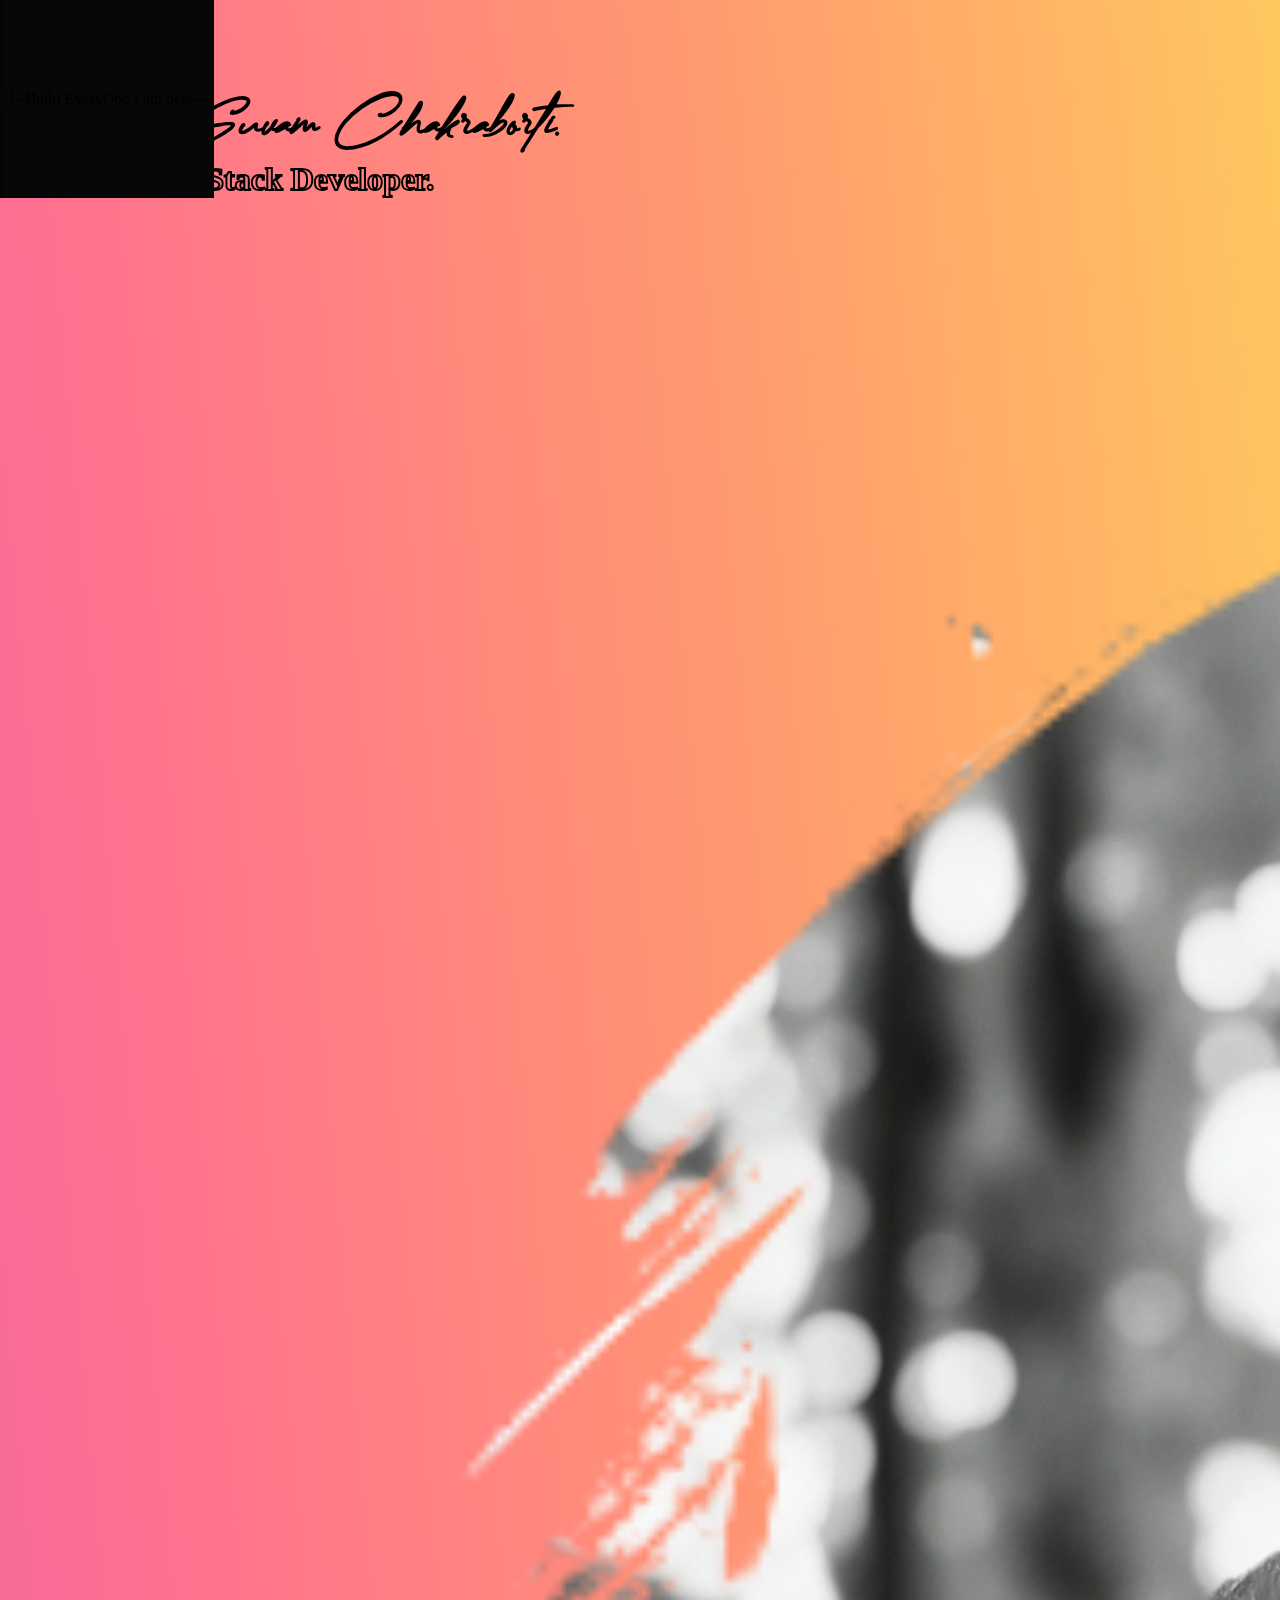
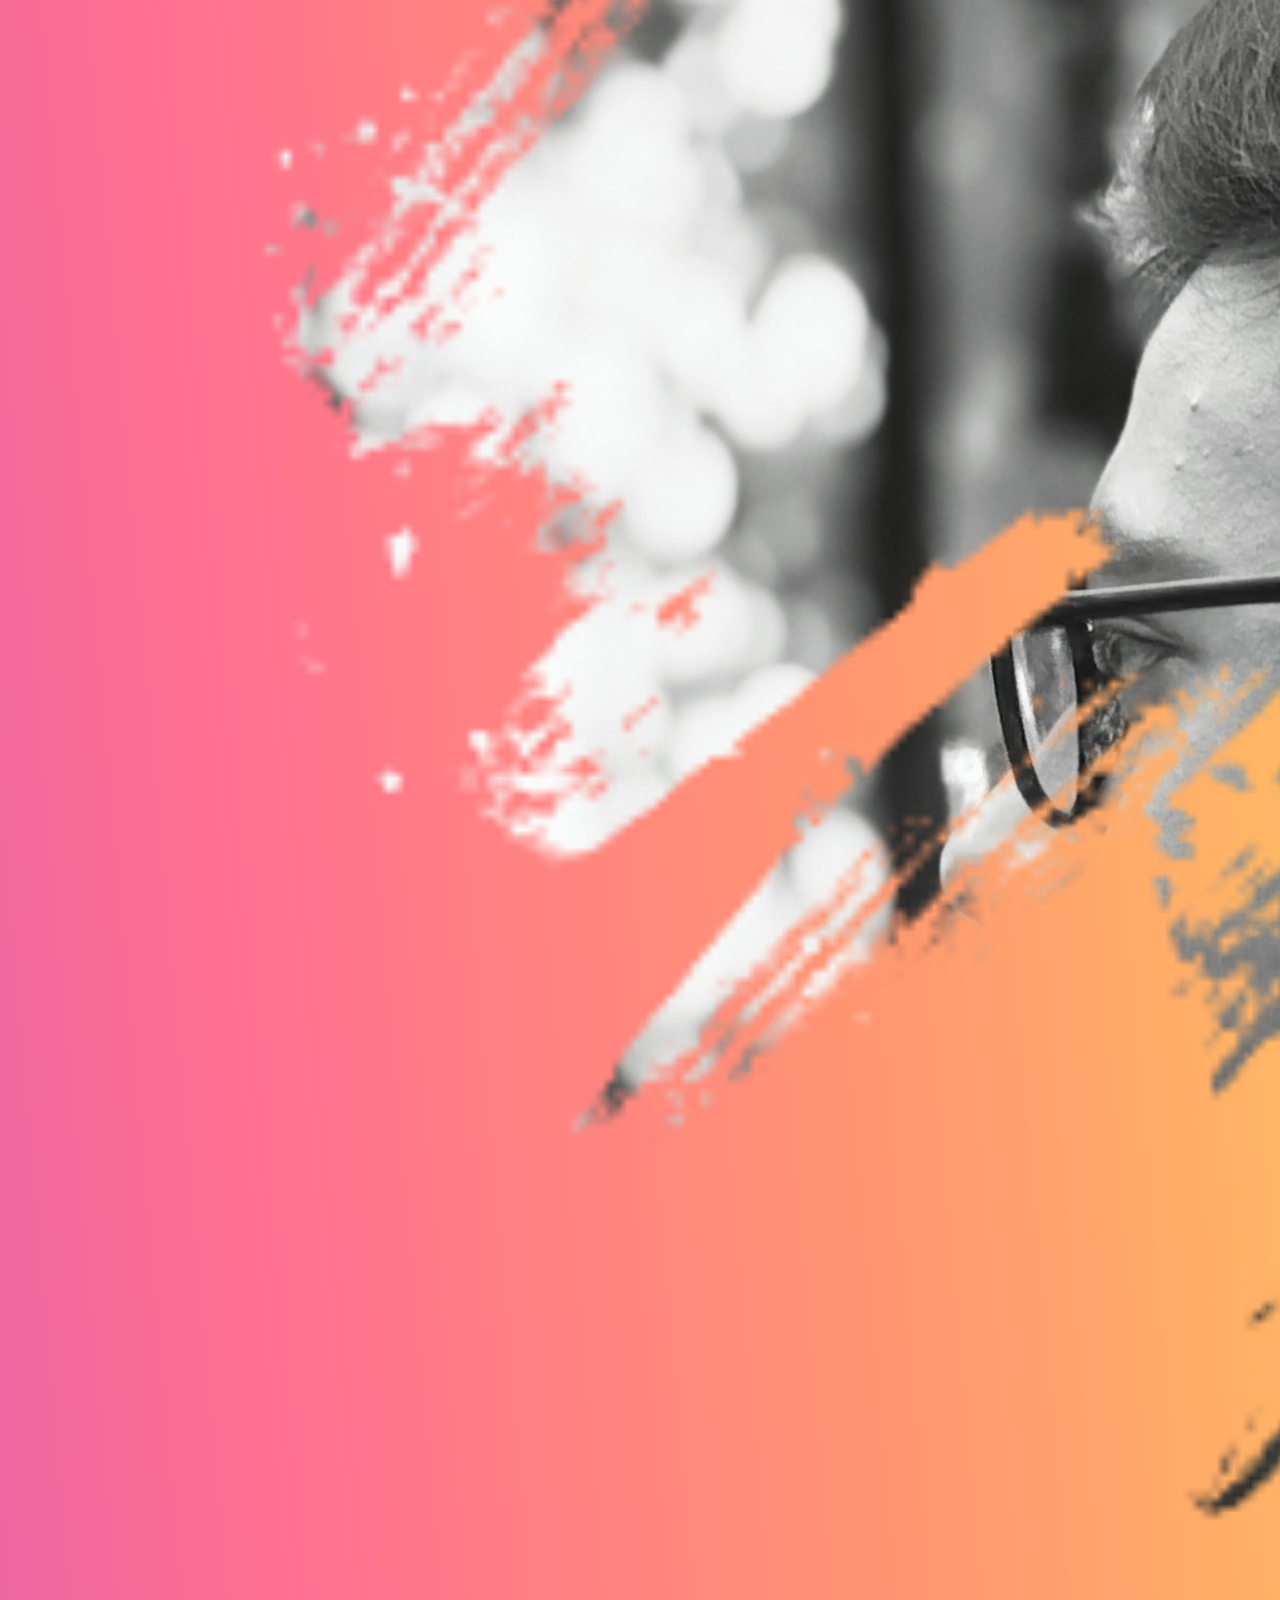
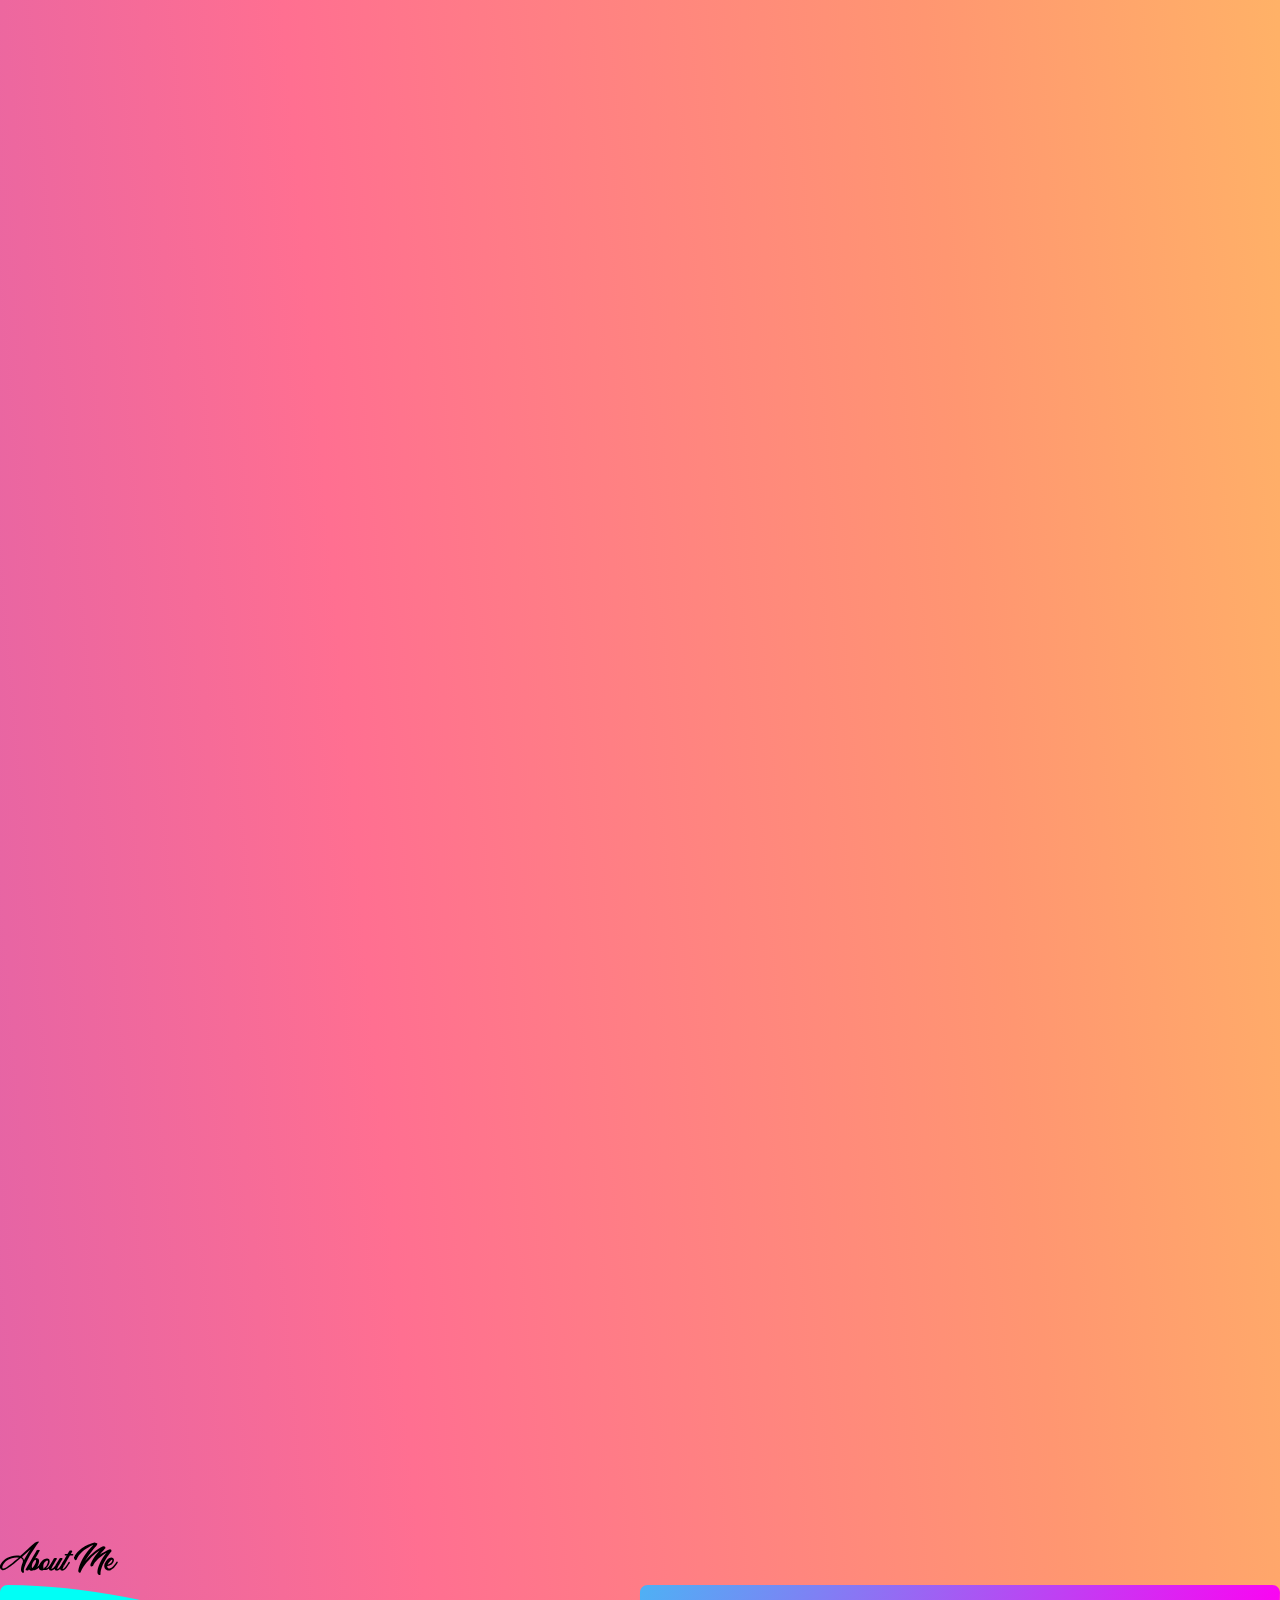
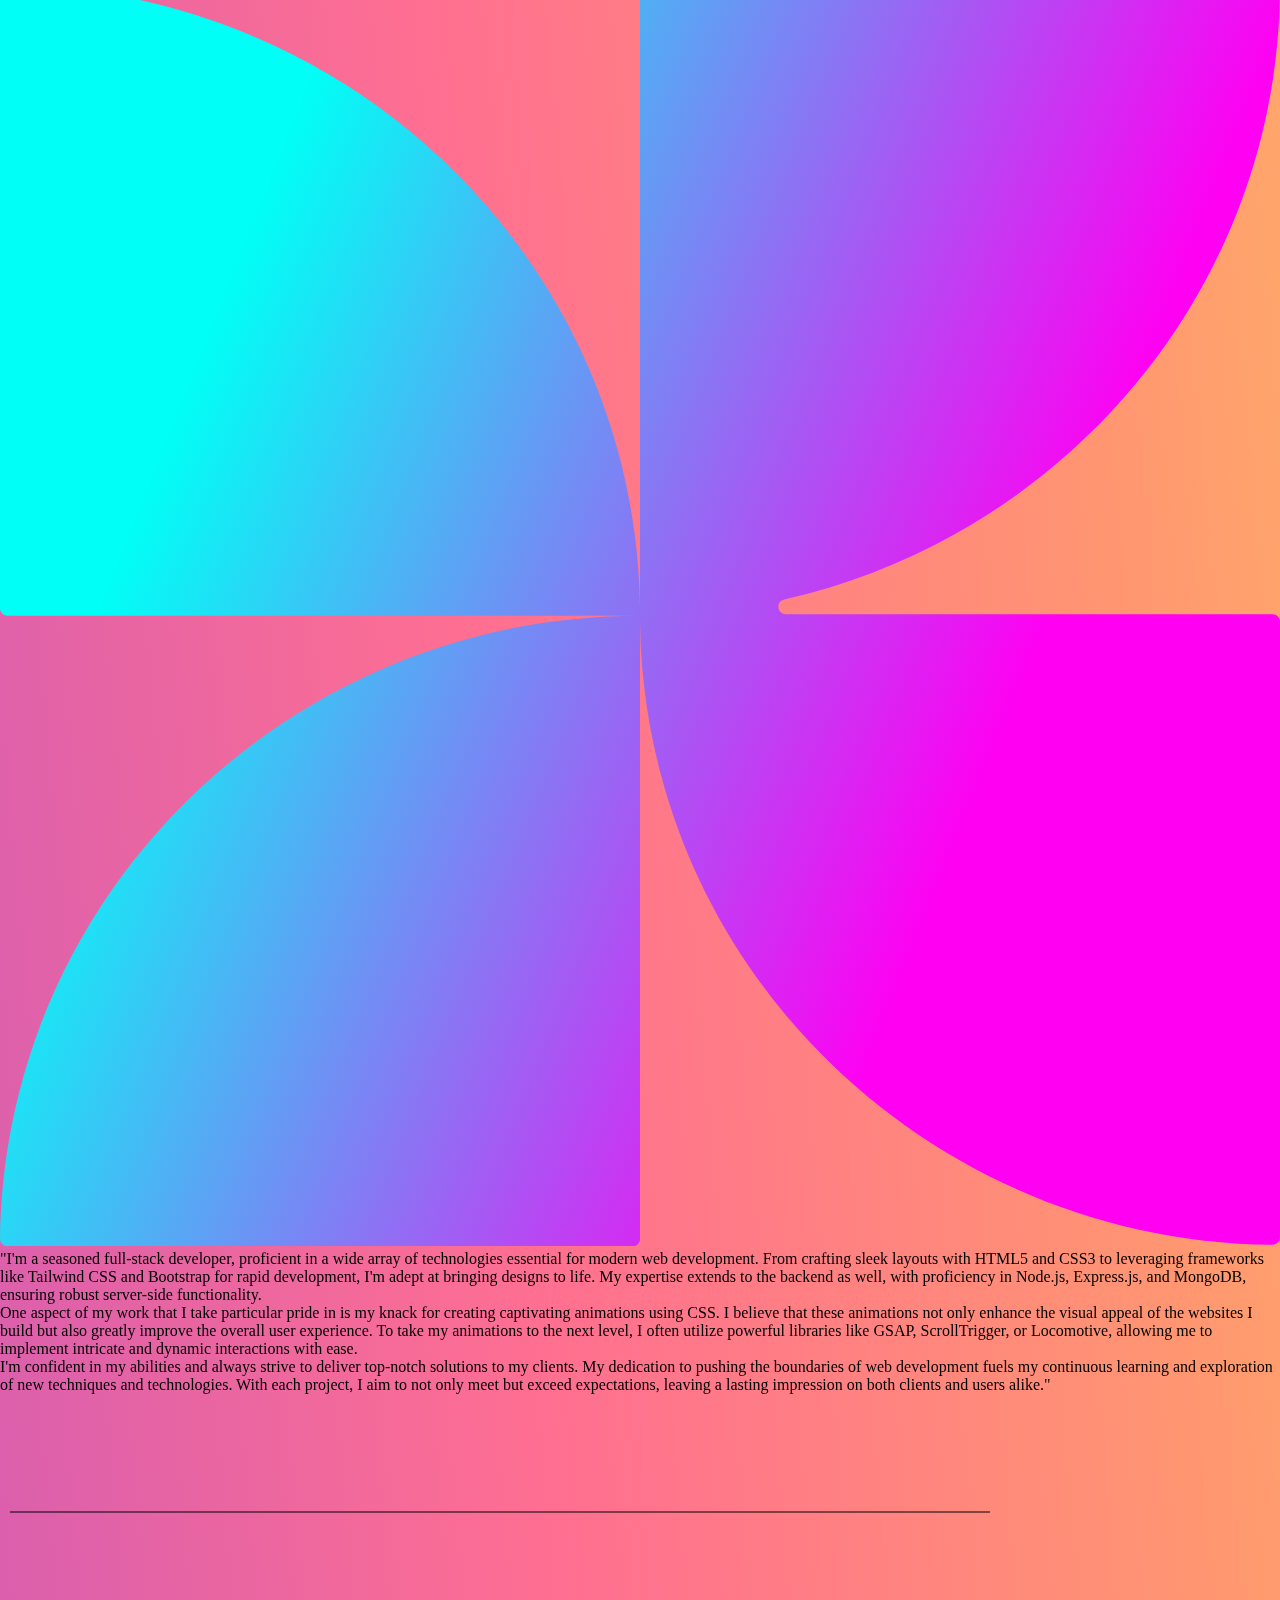
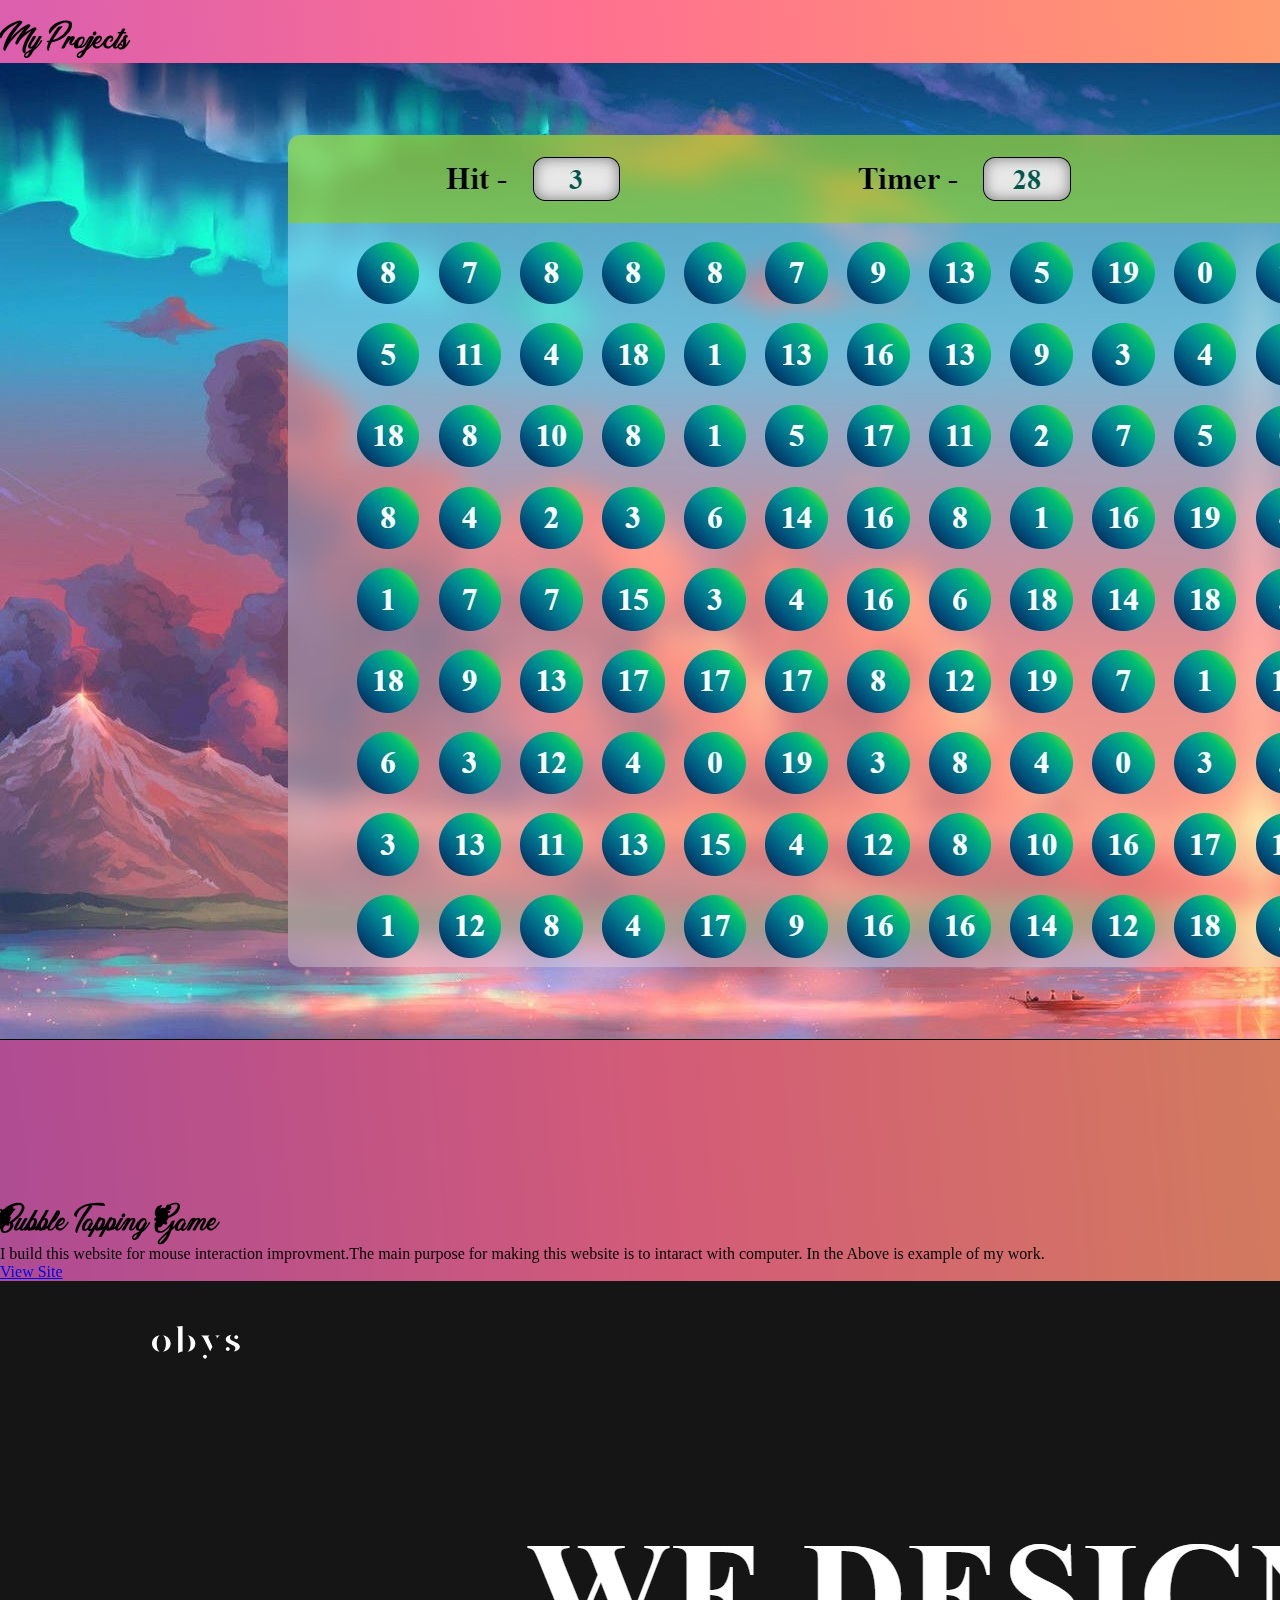
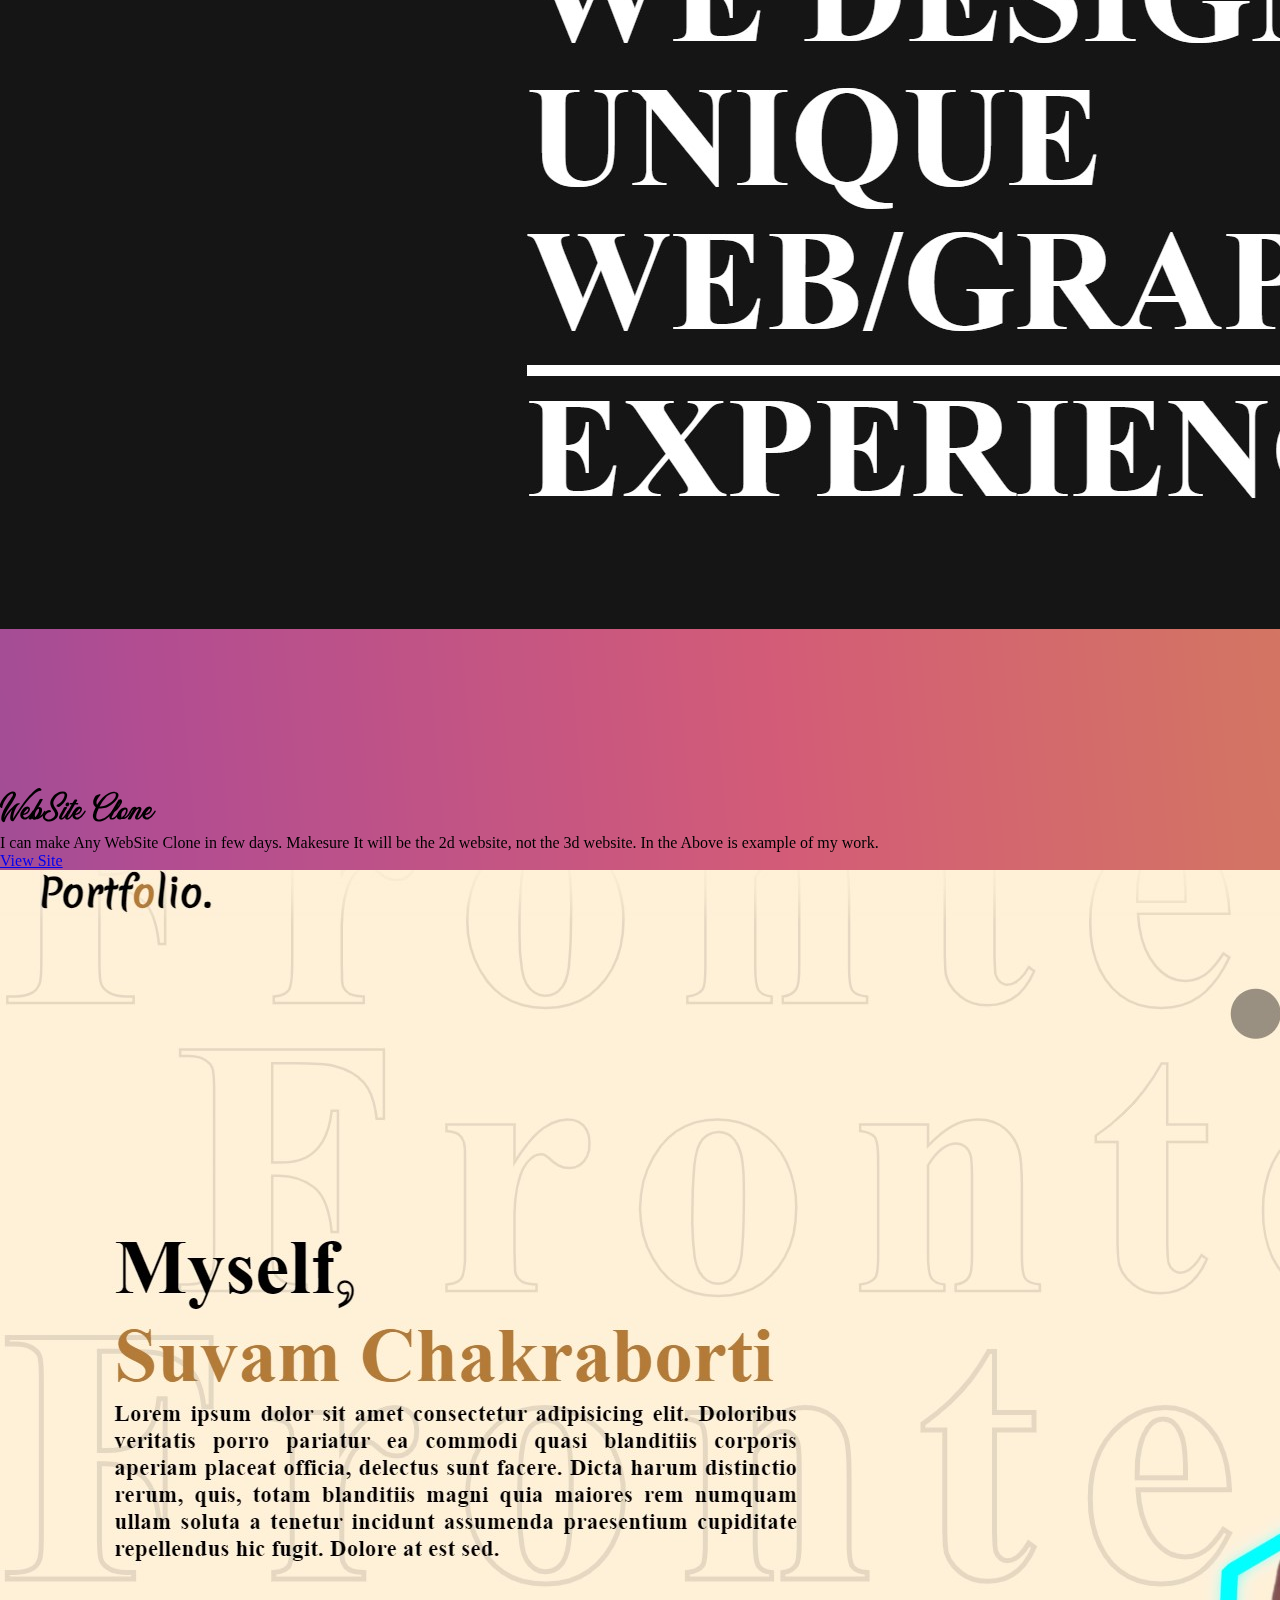
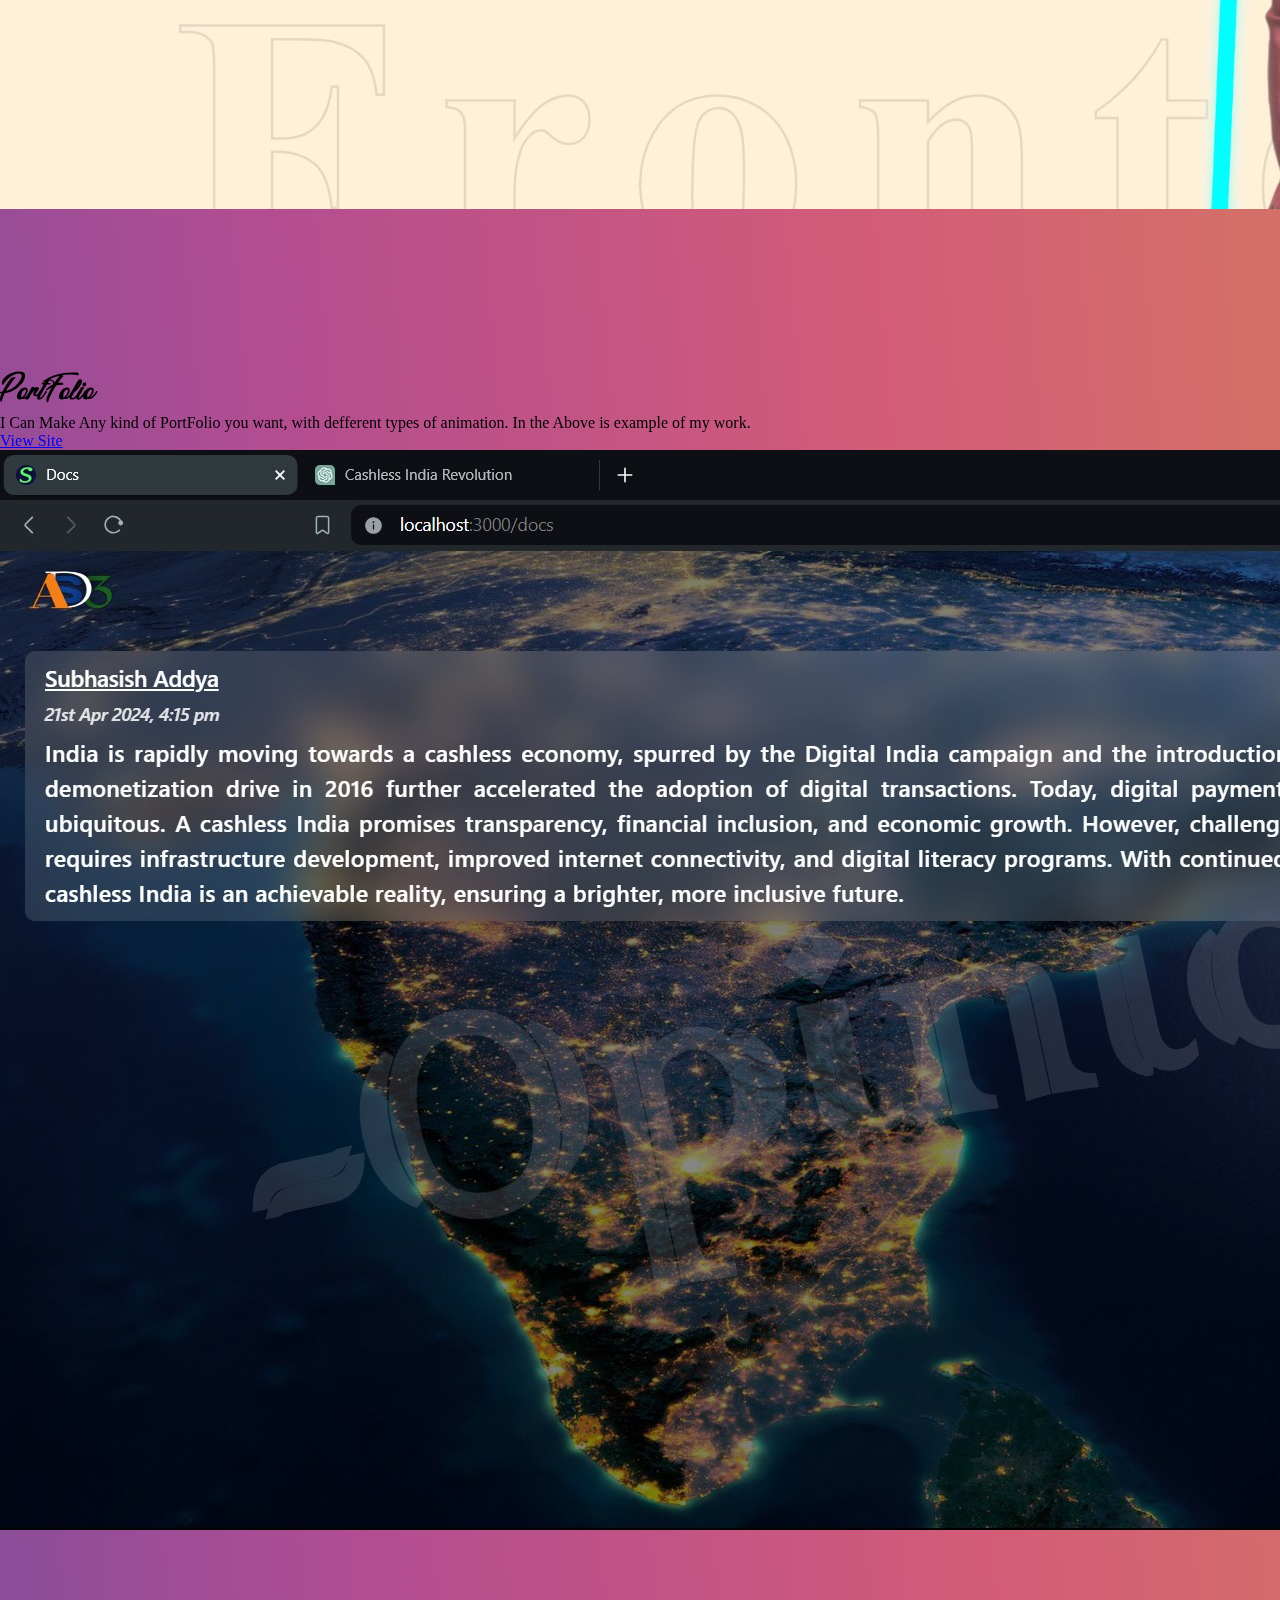
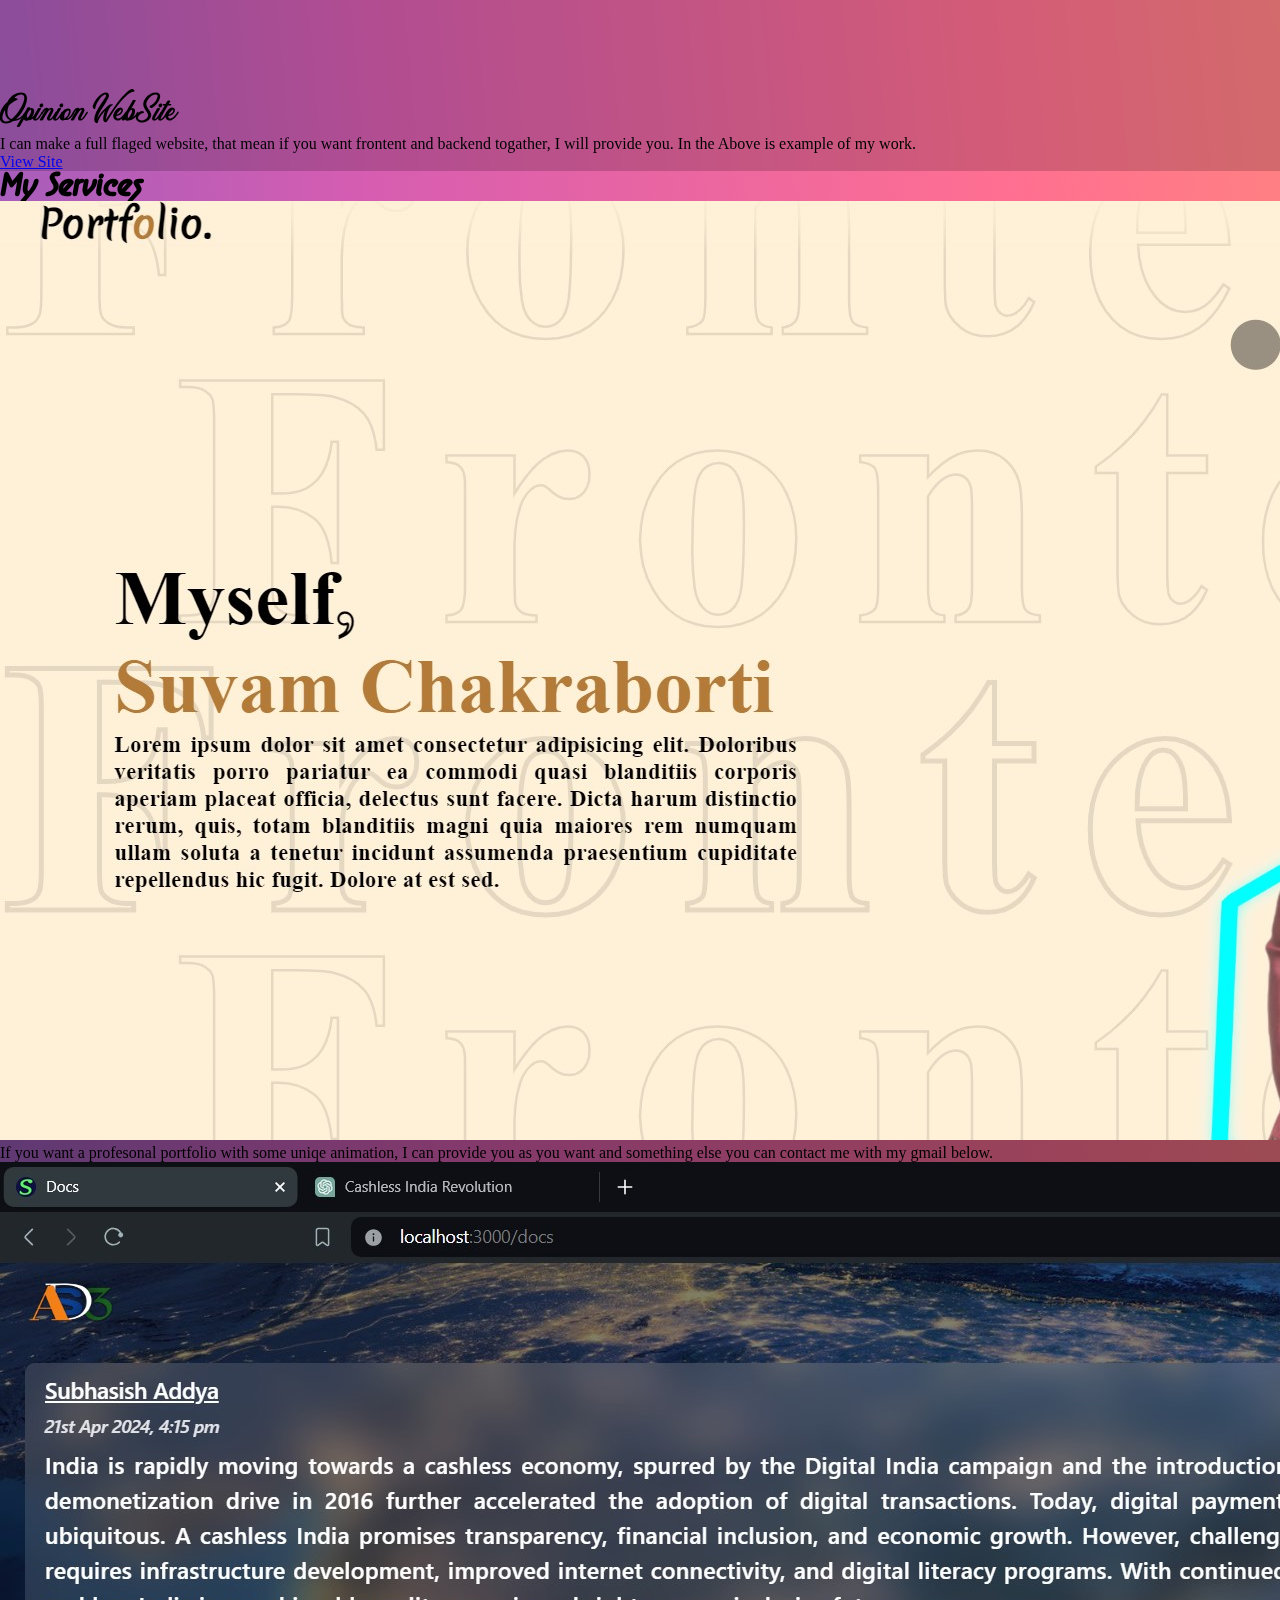
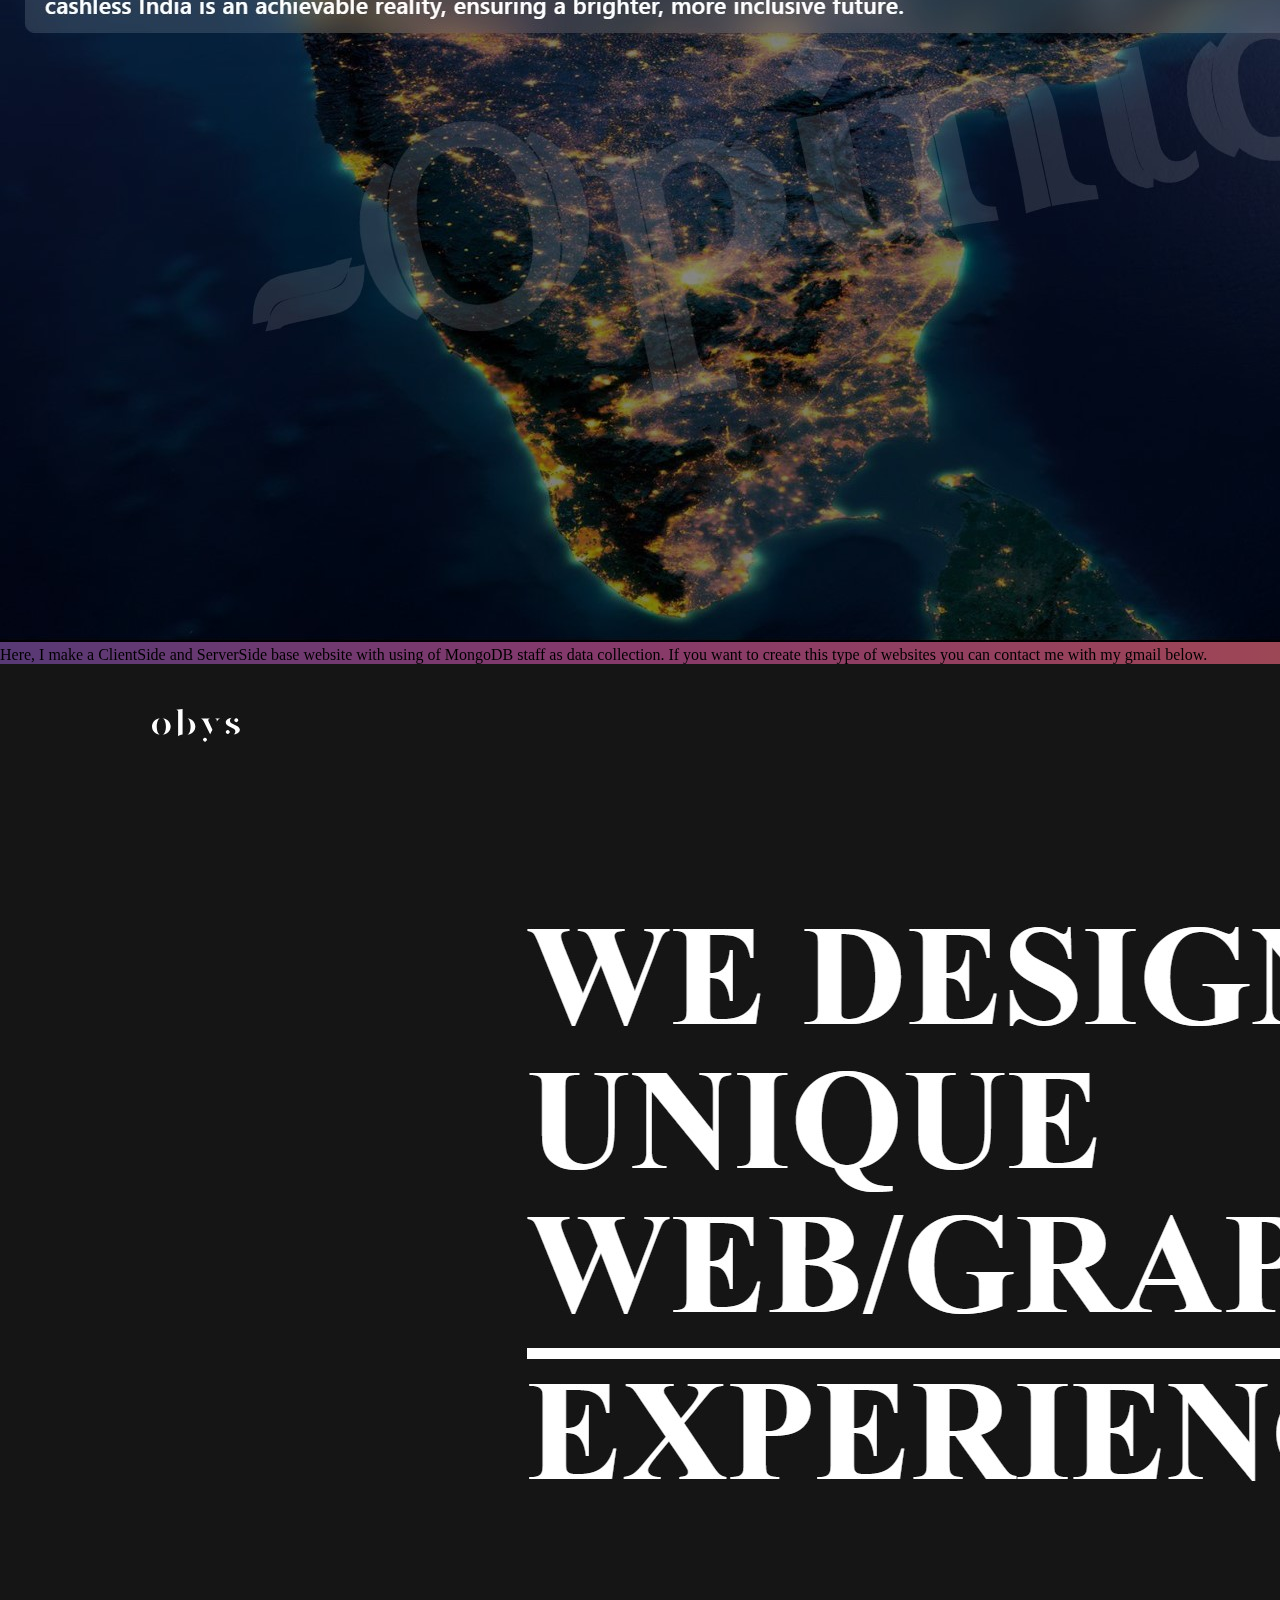
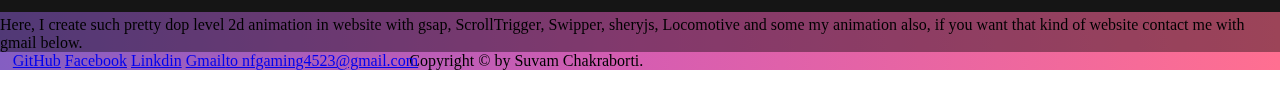
==== index.html @ 317873cd "first commit" ====
<!DOCTYPE html>
<html lang="en">
<head>
    <meta charset="UTF-8">
    <meta name="viewport" content="width=device-width, initial-scale=1.0">
    <!-- tailwindcss -->
    <script src="https://cdn.tailwindcss.com"></script>
    <title>PortFolio</title>
    <!-- remix icon -->
    <link
    href="https://cdn.jsdelivr.net/npm/remixicon@4.2.0/fonts/remixicon.css"
    rel="stylesheet"
/>
<!-- swippercss -->
<link
  rel="stylesheet"
  href="https://cdn.jsdelivr.net/npm/swiper@11/swiper-bundle.min.css"
/>
    <!-- sherycss -->
    <link rel="stylesheet" href="https://cdn.jsdelivr.net/npm/sheryjs/dist/Shery.css" />
    <!-- my css -->
    <link rel="stylesheet" href="style.css">
</head>
<body class="cursor-none">
    <!-- TODO: cursor -->
    <div id="cursor" class="w-12 h-12 border-2 rounded-full fixed -translate-x-[50%] -translate-y-[50%] z-50"></div>
    <!--TODO: loader -->
     <div id="loader" class="flex justify-center items-center w-full h-screen">
        <div id="loader-i" class="text-9xl text-white absolute top-[40%] opacity-0 left-[5%] -translate-x-[50%] -translate-y-[50%] scale-[8]">|</div>
        <div id="loader-i" class="text-9xl text-white absolute top-[40%] opacity-0 left-[15%] -translate-x-[50%] -translate-y-[50%] scale-[8]">|</div>
        <div id="loader-i" class="text-9xl text-white absolute top-[40%] opacity-0 left-[25%] -translate-x-[50%] -translate-y-[50%] scale-[8]">|</div>
        <div id="loader-i" class="text-9xl text-white absolute top-[40%] opacity-0 left-[35%] -translate-x-[50%] -translate-y-[50%] scale-[8]">|</div>
        <div id="loader-i" class="text-9xl text-white absolute top-[40%] opacity-0 left-[45%] -translate-x-[50%] -translate-y-[50%] scale-[8]">|</div>
        <div id="revel" class="text-white text-5xl w-fit overflow-hidden whitespace-nowrap h-20 flex items-center"><p class="uppercase font-mono"><<span id="coat" class="inline-block">!</span>-<span>-</span>Hello EveryOne I am here<span>-</span>-></p></div>
        <div id="loader-i2" class="text-9xl text-white absolute top-[40%] opacity-0 left-[55%] -translate-x-[50%] -translate-y-[50%] scale-[8]">|</div>
        <div id="loader-i2" class="text-9xl text-white absolute top-[40%] opacity-0 left-[65%] -translate-x-[50%] -translate-y-[50%] scale-[8]">|</div>
        <div id="loader-i2" class="text-9xl text-white absolute top-[40%] opacity-0 left-[75%] -translate-x-[50%] -translate-y-[50%] scale-[8]">|</div>
        <div id="loader-i2" class="text-9xl text-white absolute top-[40%] opacity-0 left-[85%] -translate-x-[50%] -translate-y-[50%] scale-[8]">|</div>
        <div id="loader-i2" class="text-9xl text-white absolute top-[40%] opacity-0 left-[95%] -translate-x-[50%] -translate-y-[50%] scale-[8]">|</div>
    </div>
    <div class="container w-full min-h-screen overflow-x-hidden">
        <!--TODO: navbar -->
        <div id="navbar" class="flex w-full justify-between px-5 h-14 items-center fixed z-50">
            <div class="logo-mid font-semibold text-5xl tracking-widest ml-5">Port<span class="text-black text-3xl">F</span>olio</div>
                <div class="nav-text flex gap-x-9 text-xl font-mono">
                    <a id="a-link" class="px-5 py-1 rounded-full cursor-none" href="#"><span>Home</span></a>
                    <a id="a-link" class="px-5 py-1 rounded-full cursor-none" href="#about"><span>About Me</span></a>
                    <a id="a-link" class="px-5 py-1 rounded-full cursor-none" href="#showcase"><span>ShowCase</span></a>
                    <a id="a-link" class="px-5 py-1 rounded-full cursor-none" href="#service"><span>Service</span></a>
                </div>
                <i id="menu" class="ri-menu-3-line inline-block text-4xl"></i>
                <div id="second-navbar" class="w-full h-screen fixed top-0 right-[100%] flex flex-col pt-40 gap-y-10">
                    <i id="close" class="ri-close-large-fill absolute top-12 right-12 text-4xl font-semibold"></i>
                    <a class="px-2 pb-4 text-7xl border-b-2 border-black mx-4" href="#">Home</a>
                    <a class="px-2 pb-4 text-7xl border-b-2 border-black mx-4" href="#about">About Me</a>
                    <a class="px-2 pb-4 text-7xl border-b-2 border-black mx-4" href="#showcase">ShowCase</a>
                    <a class="px-2 pb-4 text-7xl mx-4" href="#service">Service</a>
                </div>
        </div>
        <!--TODO: Name -->
        <div id="name-part" class="w-full h-screen flex justify-between">
            <h1 id="full-name" class="relative top-[40%] left-20 text-7xl h-fit">Hi,<br> There MySelf <span id="name" class="inline-block">Suvam Chakraborti.</span><br><span class="text-5xl tracking-widest">I Am a MERN Stack Developer.</span></h1>
                <img id="pic" class="w-[37vw] h-[37vw] bg-black relative top-[13%] -right-2" src="IMG_20240508_195114.jpg" alt="">
        </div>
        <!--TODO: About Me -->
        <div id="about" class="w-full h-screen pt-16 pb-10 flex flex-col justify-center items-center gap-y-10 relative">
            <h1 class="text-6xl mb-10">About Me</h1>
            <div id="svg" class="w-44 h-44 absolute top-[2%] right-[4%]">
                <svg viewBox="0 0 137 135" fill="none" xmlns="http://www.w3.org/2000/svg" xmlns:xlink="http://www.w3.org/1999/xlink" aria-hidden="true">
                        <path d="M84.1148 67.3453H136.194C136.637 67.3453 137 67.7028 137 68.1397V134.043C137 134.484 136.633 134.845 136.186 134.841C99.0222 134.416 68.9737 104.827 68.502 68.2191V134.206C68.502 134.643 68.1392 135 67.6958 135H0.814284C0.366822 135 -2.06673e-05 134.639 0.00401052 134.198C0.439379 97.2879 30.9354 67.5042 68.498 67.5002H0.806238C0.362807 67.5002 0 67.1427 0 66.7057V0.802561C0 0.361644 0.366822 0.000171863 0.814284 0.00414409C37.9778 0.429172 68.0263 30.0183 68.498 66.6263V0.794617C68.498 0.357672 68.8608 0.000171819 69.3042 0.000171819H136.186C136.633 0.000171819 137 0.361644 136.996 0.802561C136.621 32.4969 114.079 58.94 83.9334 65.7802C83.0022 65.9907 83.1594 67.3453 84.1189 67.3453H84.1148Z" fill="url(#paint0_linear_1655_45397)"></path>
                        <path d="M84.1148 67.3453H136.194C136.637 67.3453 137 67.7028 137 68.1397V134.043C137 134.484 136.633 134.845 136.186 134.841C99.0222 134.416 68.9737 104.827 68.502 68.2191V134.206C68.502 134.643 68.1392 135 67.6958 135H0.814284C0.366822 135 -2.06673e-05 134.639 0.00401052 134.198C0.439379 97.2879 30.9354 67.5042 68.498 67.5002H0.806238C0.362807 67.5002 0 67.1427 0 66.7057V0.802561C0 0.361644 0.366822 0.000171863 0.814284 0.00414409C37.9778 0.429172 68.0263 30.0183 68.498 66.6263V0.794617C68.498 0.357672 68.8608 0.000171819 69.3042 0.000171819H136.186C136.633 0.000171819 137 0.361644 136.996 0.802561C136.621 32.4969 114.079 58.94 83.9334 65.7802C83.0022 65.9907 83.1594 67.3453 84.1189 67.3453H84.1148Z" fill="url(#pattern-home-hero-windmill-0)" fill-opacity="0.6" style="mix-blend-mode:multiply"></path>
                    <defs>
                            <pattern id="pattern-home-hero-windmill-0" patternContentUnits="objectBoundingBox" width="1.45985" height="1.48148">
                                <use xlink:href="#svg-noise" transform="scale(0.00291971 0.00296296)"></use>
                            </pattern>
                        <linearGradient id="paint0_linear_1655_45397" x1="-76.6791" y1="-15.6157" x2="165.682" y2="81.0082" gradientUnits="userSpaceOnUse">
                            <stop offset="0.427083" stop-color="#00FFF6"></stop>
                            <stop offset="0.791667" stop-color="#FF00F2"></stop>
                        </linearGradient>
                    </defs>
               </svg>
            </div>
            <p class="text-justify w-2/3 text-xl font-semibold relative z-[9]">"I'm a seasoned full-stack developer, proficient in a wide array of technologies essential for modern web development. From crafting sleek layouts with HTML5 and CSS3 to leveraging frameworks like Tailwind CSS and Bootstrap for rapid development, I'm adept at bringing designs to life. My expertise extends to the backend as well, with proficiency in Node.js, Express.js, and MongoDB, ensuring robust server-side functionality.</p>
                <p class="text-justify w-2/3 text-xl font-semibold ">One aspect of my work that I take particular pride in is my knack for creating captivating animations using CSS. I believe that these animations not only enhance the visual appeal of the websites I build but also greatly improve the overall user experience. To take my animations to the next level, I often utilize powerful libraries like GSAP, ScrollTrigger, or Locomotive, allowing me to implement intricate and dynamic interactions with ease.</p>
                <p class="text-justify w-2/3 text-xl font-semibold relative z-[9]">I'm confident in my abilities and always strive to deliver top-notch solutions to my clients. My dedication to pushing the boundaries of web development fuels my continuous learning and exploration of new techniques and technologies. With each project, I aim to not only meet but exceed expectations, leaving a lasting impression on both clients and users alike."</p>
                <div id="spring" class="w-32 h-96 absolute top-[48%] left-[15%] -rotate-[50deg]">
                    <img src="https://gsap.com/tf-assets/worm-e8f0c8f6.png" alt="">
                </div>
                <div id="string">
                    <svg id="svgs" width="1000" height="200">
                        <path d="M 10 100 Q 500 100 990 100" stroke="black" fill="transparent" class="font-bolder"/>
                    </svg>
                </div>
        </div>
        <!-- TODO: ShowCase -->
        <div id="showcase" class="w-full h-screen pt-16">
            <h1 class="text-center text-6xl">My Projects</h1>
            <div id="card-container" class="w-full h-fit p-5 mt-24 flex gap-x-20">
                <div id="card1" class="card w-80 h-fit rounded-md p-5 overflow-hidden">
                    <div class="w-full h-44 rounded-lg cursor-pointer overflow-hidden bg-cover bg-center relative">
                        <img class="img h-full w-full object-cover absolute z-10" src="4.jpg" alt=""/>
                        <video id="video1" class="w-full h-full absolute object-cover cursor-none" src="videoAssets/bubble.mp4" loop></video>
                    </div>
                    <h1 class="text-center text-3xl my-2 text-white font-thin">Bubble Tapping Game</h1>
                    <p class="text-justify text-white text-lg">I build this website for mouse interaction improvment.The main purpose for making this website is to intaract with computer. In the Above is example of my work.</p>
                    <a href="https://sc-designs.github.io/Bubble_Game/" class="cursor-none"><div class="h-fit w-full text-xl flex justify-center font-semibold inline-block py-1 bg-white mt-2 rounded-full gap-x-2 transition-all ease-linear hover:gap-x-5 hover:font-bold overflow-hidden "><span>View Site</span> <i class="ri-arrow-right-up-line"></i></div></a>
                </div>
                <div id="card2" class="card w-80 h-fit rounded-md p-5 overflow-hidden">
                    <div class="w-full h-44 rounded-lg cursor-pointer overflow-hidden bg-cover bg-center relative">
                        <img class="img h-full w-full object-cover absolute z-10" src="3.jpg" alt=""/>
                        <video id="video2" class="w-full h-full absolute object-cover cursor-none" src="videoAssets/obys clone.mp4" loop></video>
                    </div>
                    <h1 class="text-center text-3xl my-2 text-white font-thin">WebSite Clone</h1>
                    <p class="text-justify text-white text-lg">I can make Any WebSite Clone in few days. Makesure It will be the 2d website, not the 3d website. In the Above is example of my work.</p>
                    <a href="https://sc-designs.github.io/obysClone/" class="cursor-none"><div class="h-fit w-full text-xl flex justify-center font-semibold inline-block py-1 bg-white mt-2 rounded-full gap-x-2 transition-all ease-linear hover:gap-x-5 hover:font-bold overflow-hidden "><span>View Site</span> <i class="ri-arrow-right-up-line"></i></div></a>
                </div>
                <div id="card3" class="card w-80 h-fit rounded-md p-5 overflow-hidden">
                    <div class="w-full h-44 rounded-lg cursor-pointer overflow-hidden  bg-cover bg-center relative">
                        <img class="img h-full w-full object-cover absolute z-10" src="2.jpg" alt=""/>
                        <video id="video3" class="w-full h-full absolute object-cover cursor-none" src="videoAssets/portfiolio.mp4" loop></video>
                    </div>
                    <h1 class="text-center text-3xl mt-2 text-white font-thin">PortFolio</h1>
                    <p class="text-justify text-white text-lg">I Can Make Any kind of PortFolio you want, with defferent types of animation. In the Above is example of my work.</p>
                    <a href="https://sc-designs.github.io/New_PortFolio_Anime/" class="cursor-none"><div class="h-fit w-full text-xl flex justify-center font-semibold inline-block py-1 bg-white mt-2 rounded-full gap-x-2 transition-all ease-linear hover:gap-x-5 hover:font-bold overflow-hidden "><span>View Site</span> <i class="ri-arrow-right-up-line"></i></div></a>
                </div>
                <div id="card4" class="card w-80 h-fit rounded-md p-5 overflow-hidden">
                    <div class="w-full h-44 rounded-lg overflow-hidden cursor-pointer bg-cover bg-center relative">
                        <img class="img h-full w-full object-cover absolute z-10" src="1.jpg" alt=""/>
                        <video id="video4" class="w-full h-full absolute object-cover cursor-none" src="videoAssets/fullstack.mp4" loop></video>
                    </div>
                    <h1 class="text-center text-3xl mt-2 text-white font-thin">Opinion WebSite</h1>
                    <p class="text-justify text-white text-lg">I can make a full flaged website, that mean if you want frontent and backend togather, I will provide you. In the Above is example of my work.</p>
                    <a href="https://github.com/Sc-Designs/OnlinePaymentOpinion" class="cursor-none"><div class="h-fit w-full text-xl flex justify-center font-semibold inline-block py-1 bg-white mt-2 rounded-full gap-x-2 transition-all ease-linear hover:gap-x-5 hover:font-bold overflow-hidden "><span>View Site</span> <i class="ri-arrow-right-up-line"></i></div></a>
                </div>
            </div>
        </div>
        <!-- TODO: Service -->
        <div id="service" class="w-full h-screen flex flex-col items-center justify-center">
            <h1 class="service-text text-center text-4xl tracking-[1.5vw] font-bold mb-10">My Services</h1>
            <div class="card-container w-full h-2/3 flex justify-around">
                <div id="left-right" class="cards w-64 h-[35vw] mt-20 rounded-full -rotate-[30deg] flex flex-col justify-start items-center gap-y-5 py-10">
                    <div class=" w-48 h-48 rounded-full overflow-hidden">
                        <img class="h-full w-full object-cover object-left" src="2.jpg" alt="">
                    </div>
                    <p class="text-center px-5 text-xl text-white tracking-tight">If you want a profesonal portfolio with some uniqe animation, I can provide you as you want and something else you can contact me with my gmail below.</p>
                </div>
                <div class="cards w-64 h-[35vw] mt-10 rounded-full -rotate-[30deg] flex flex-col justify-start items-center gap-y-5 py-10">
                    <div class=" w-48 h-48 rounded-full overflow-hidden">
                        <img class="h-full w-full object-cover" src="1.jpg" alt="">
                    </div>
                    <p class="text-center px-5 text-xl text-white tracking-tight">Here, I make a ClientSide and ServerSide base website with using of MongoDB staff as data collection. If you want to create this type of websites you can contact me with my gmail below.</p>
                </div>
                <div id="left-right" class="cards w-64 h-[35vw] mt-20 rounded-full -rotate-[30deg] flex flex-col justify-start items-center gap-y-5 py-10">
                    <div class=" w-48 h-48 rounded-full overflow-hidden">
                        <img class="h-full w-full object-cover" src="3.jpg" alt="">
                    </div>
                    <p class="text-center px-5 text-xl text-white tracking-tight">Here, I create such pretty dop level 2d animation in website with gsap, ScrollTrigger, Swipper, sheryjs, Locomotive and some my animation also, if you want that kind of website contact me with gmail below.</p>
                </div>
            </div>
            <div id="service-part2" class="w-[100vw] h-[65vh] flex flex-col gap-y-4">
                <div class="swiper mySwiper">
                    <div class="swiper-wrapper">
                        <div class="swiper-slide"><p class=" px-5 text-3xl text-center text-black font-bold tracking-tight">If you want a profesonal portfolio with some uniqe animation, I can provide you as you want and something else you can contact me with my gmail below.</p></div>
                        <div class="swiper-slide"><p class=" px-5 text-3xl text-center text-black font-bold tracking-tight">Here, I make a ClientSide and ServerSide base website with using of MongoDB staff as data collection. If you want to create this type of websites you can contact me with my gmail below.</p></div>
                        <div class="swiper-slide"><p class=" px-5 text-3xl text-center text-black font-bold tracking-tight">Here, I create such pretty dop level 2d animation in website with gsap, ScrollTrigger, Swipper, sheryjs, Locomotive and some my animation also, if you want that kind of website contact me with gmail below.</p></div>
                    </div>
                </div>
                <div class="bg-black py-4 px-9 rounded-full">
                    <p id="arrow-indicate" class="text-white uppercase pointer-events-none font-bold"><i class="ri-arrow-left-line inline-block text-xl"></i> Swipe for more infomation <i class="ri-arrow-left-line inline-block text-xl"></i></p>
                </div>
            </div>
        </div>
        <!-- TODO: footer -->
        <div id="footer" class="w-full h-fit bg-black flex flex-col justify-center px-10 py-6">
            <a class="text-white py-4 text-2xl border-b-2" href="https://github.com/Sc-Designs"><span>GitHub<i class="ri-arrow-right-up-line"></i></span></a>
            <a class="text-white py-4 text-2xl border-b-2" href="https://www.facebook.com/soham.banarjee.35"><span>Facebook<i class="ri-arrow-right-up-line"></i></span></a>
            <a class="text-white py-4 text-2xl border-b-2" href="https://www.linkedin.com/in/suvam-chakraborti-697770296/"><span>Linkdin<i class="ri-arrow-right-up-line"></i></span></a>
            <a class="text-white py-4 text-2xl" href="#"><span>Gmail<i class="ri-arrow-right-up-line"></i>to nfgaming4523@gmail.com</span></a>
            <span class="inline-block w-full h-fit py-2 text-white text-center">Copyright &copy; by Suvam Chakraborti.</span>
        </div>
    </div>
</body>
<!-- gsap -->
<script src="https://cdnjs.cloudflare.com/ajax/libs/gsap/3.12.5/gsap.min.js" integrity="sha512-7eHRwcbYkK4d9g/6tD/mhkf++eoTHwpNM9woBxtPUBWm67zeAfFC+HrdoE2GanKeocly/VxeLvIqwvCdk7qScg==" crossorigin="anonymous" referrerpolicy="no-referrer"></script>
<!-- ScrollTrigger -->
<script src="https://cdnjs.cloudflare.com/ajax/libs/gsap/3.12.5/ScrollTrigger.min.js" integrity="sha512-onMTRKJBKz8M1TnqqDuGBlowlH0ohFzMXYRNebz+yOcc5TQr/zAKsthzhuv0hiyUKEiQEQXEynnXCvNTOk50dg==" crossorigin="anonymous" referrerpolicy="no-referrer"></script>
<!-- Three.js is needed for 3d Effects -->
<script src="https://cdnjs.cloudflare.com/ajax/libs/three.js/0.155.0/three.min.js"></script>

<!-- ControlKit is needed for Debug Panel -->
<script src="https://cdn.jsdelivr.net/gh/automat/controlkit.js@master/bin/controlKit.min.js"></script>
<!-- sheryjs is available -->
<script  type="text/javascript"  src="https://cdn.jsdelivr.net/npm/sheryjs/dist/Shery.js"></script>
<!-- swipperjs -->
<script src="https://cdn.jsdelivr.net/npm/swiper@11/swiper-bundle.min.js"></script>
<!-- my script -->
<script src="script.js"></script>
</html>
---- style.css ----
@import url('https://fonts.googleapis.com/css2?family=IBM+Plex+Mono:ital,wght@0,100;0,200;0,300;0,400;0,500;0,600;0,700;1,100;1,200;1,300;1,400;1,500;1,600;1,700&display=swap');
@font-face {
    font-family: navbar;
    src: url("aerolite/Aerolite Bold Italic.otf");
}
@font-face {
    font-family: name;
    src: url("creattion-demo/Creattion Demo.otf");
}
@font-face {
    font-family: about;
    src: url('geraldine-personal-use/GERALDINE PERSONAL USE.ttf');
}
@font-face {
    font-family: coco;
    src: url("cocobiker/CocoBiker Regular Trial.ttf");
}
*{
    margin: 0;
    padding: 0;
    box-sizing: border-box;
}
html {
    scroll-behavior: smooth;
}
html, body {
    height: 100%;
    width: 100%;
}
body::-webkit-scrollbar {
    display: none;
}

::selection{
    background-color: #c300ff32;
    color: #000000a6;
}
#loader {
    position: fixed;
    top: 0;
    z-index: 9999999;
    background-color: #070707;
    overflow: hidden;
}
.container{
    background: linear-gradient(to top right,#845EC2,#D65DB1,#FF6F91,#FF9671,#FFC75F);
}
.nav-text {
    font-family: navbar;
    font-weight: 500;
}
.logo-mid{
    font-family:coco;
    color: transparent;
    -webkit-text-stroke-width: 1px;
    -webkit-text-stroke-color: #000;
}
#navbar {
    background-color: #ffffff00;
    backdrop-filter: blur(5px);
}
.nav-text a {
    position: relative;
    overflow: hidden;
}
.nav-text a::after {
    content: '';
    position: absolute;
    width: 100%;
    height: 100%;
    background-color: #000;
    left: -100%;
    top: 0;
    border-radius: 100%;
    transition: all 1s ease;
}
.nav-text a:hover::after {
    left: 0;
    border-radius: 0;
    transition: all 1s ease;
}
.nav-text a:hover span{
    color: #fff;
    position: relative;
    z-index: 2;
}
#name {
    font-family: name;
    font-size: 5vw;
    font-weight: 500;
    color: #000;
}
#name-part {
    color: transparent;
    -webkit-text-stroke-width: 2px;
    -webkit-text-stroke-color: #000;
}
#pic{
    object-fit: contain;
    object-position: center;
    -webkit-mask-image: url('pngtree-brush-ink-splash-irregular-shape-black-png-image_3832056-removebg-preview.png');
    -webkit-mask-size: contain;
    -webkit-mask-repeat: no-repeat;
}
#about h1 {
    font-family: about;
}
#showcase h1 {
    font-family: about;
}
.card {
    background: #0000002c;
    backdrop-filter: blur(20px);
}
.service-text{
    font-family: navbar;
}
.cards {
    background: #00000063;
}
#footer a {
    position: relative;
    overflow: hidden;
    cursor: none;
}
#footer a::after {
    content: '';
    position: absolute;
    width: 100%;
    height: 100%;
    background: linear-gradient(#845ec267,#845EC2);
    top: 100%;
    left: 0;
    opacity: 0;
    transition: all 0.5s ease-out;
}
#footer a:hover::after {
    top: 0;
    opacity: 1;
    right: 0%;
    transition: all 0.5s ease-out;
}
#footer a span{
    position: relative;
    z-index: 2;
    left:1%;
}
#footer a:hover span i{
    margin-left: 1vw;
    transition: all 0.5s ease;
}
.canvas {
    z-index: 9999;
}
#cursor {
    background: #00000026;
    backdrop-filter: blur(4px);
    pointer-events: none;
}
#service-part2{
    display: none;
}
#second-navbar{
    transition: all 0.5s ease-out;
}
#menu{
    display: none;
}
#second-navbar{
    display: none;
}
#close{
    transition: all 0.5s ease;
}
@media (max-width:1024px) {
    .nav-text{
        display: none;
    }
}
@media (max-width:600px) {
    #cursor {
        display: none;
    }
    #navbar{
        padding: 0vw 2vw;
    }
    #second-navbar{
        background-color: #fff;
    }
    .nav-text{
        display:none !important;
    }
    .logo-mid{
        margin-left: -2vw;
    }
    #pic{
        width: 110vw;
        height: 110vw;
        object-fit: contain;
        object-position:center;
        -webkit-mask-image: url('splash-removebg-preview.png');
        -webkit-mask-size: contain;
        -webkit-mask-repeat: no-repeat;
        right: 0%;
        top:8%;
    }
    #full-name{
        font-size: 10vw;
        left: 5%;
        top: -20%;
    }
    #name-part {
        height: 130vh;
        flex-direction: column-reverse;
        padding-bottom: 45vw;
    }
    #name {
        font-size: 15vw;
    }
    #about>p{
        width: 90%;
    }
    #svg{
        top: -5%;
        right: -5%;
        width: 30vw;
        height: 30vw;
    }
    #about {
        height: 140vh;
        margin-top: -15vw;
        margin-bottom: 30vw;
    }
    #spring{
        top: 85%;
        left: 5%;
        width: 30vw;
        height: 30vw;
    }
    #showcase{
        height: fit-content;
    }
    #card-container{
        flex-direction: column;
        gap: 5vw;
        width: 100%;
        align-items: center;
        justify-content: center;
        margin-top: 5vw;
    }
    #service{
        height: 100vh;
        gap: 5vw;
    }
    #service>.card-container{
        display: none;
    }
    #service-part2{
        display: block;
    }
     #service-part2 {
      position: relative;
    }

    #service-part2 {
      display: flex;
      justify-content: flex-start;
      align-items: center;
    }

    .swiper {
      width: 90%;
      height: 90%;
    }

    .swiper-slide {
      display: flex;
      align-items: center;
      justify-content: center;
      border-radius: 18px;
    }
    #menu{
        display: block;
    }
    #second-navbar{
    display: flex;
    }
    #loader #revel{
        font-size: 5vw;
        white-space:nowrap;
    }
    #loader>.hand{
        font-size: 3vw;
    }
    #loader>.handi{
        font-size: 3vw;
    }
    #string{
        display: none;
    }
}
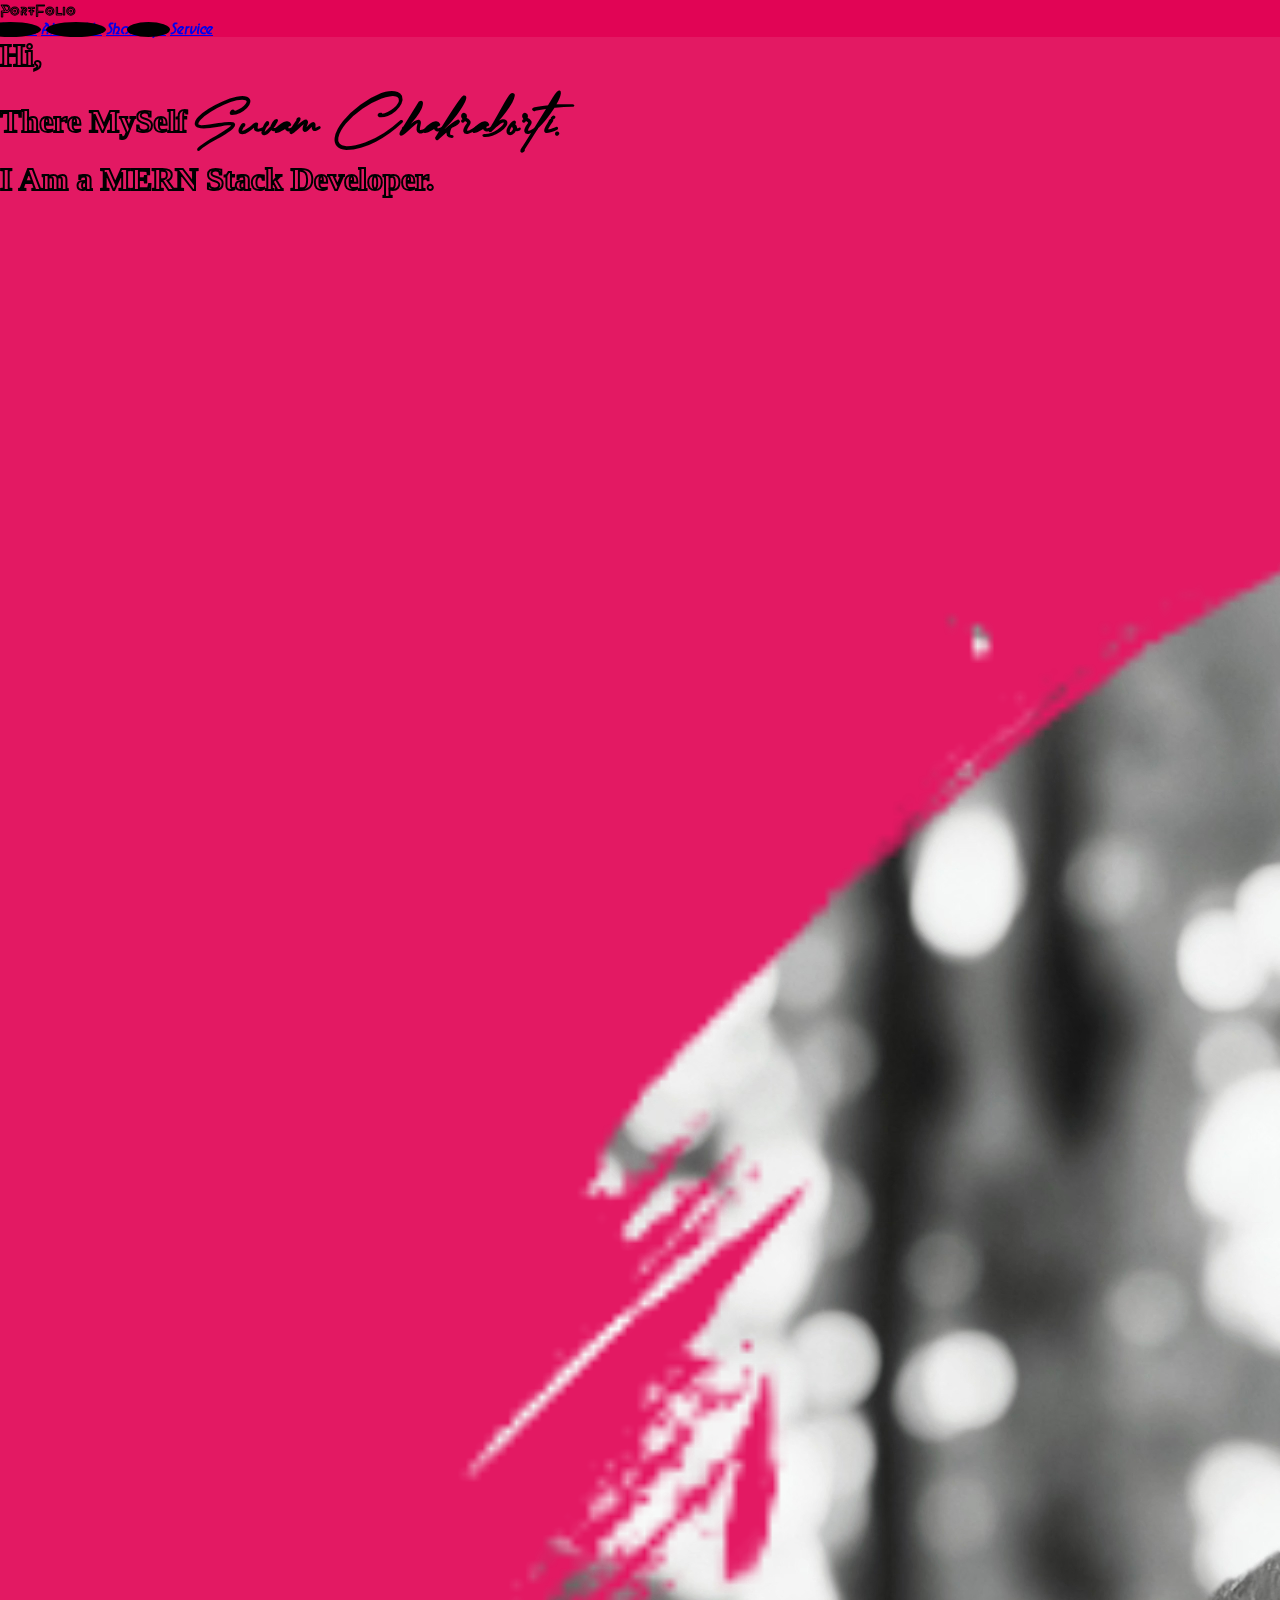
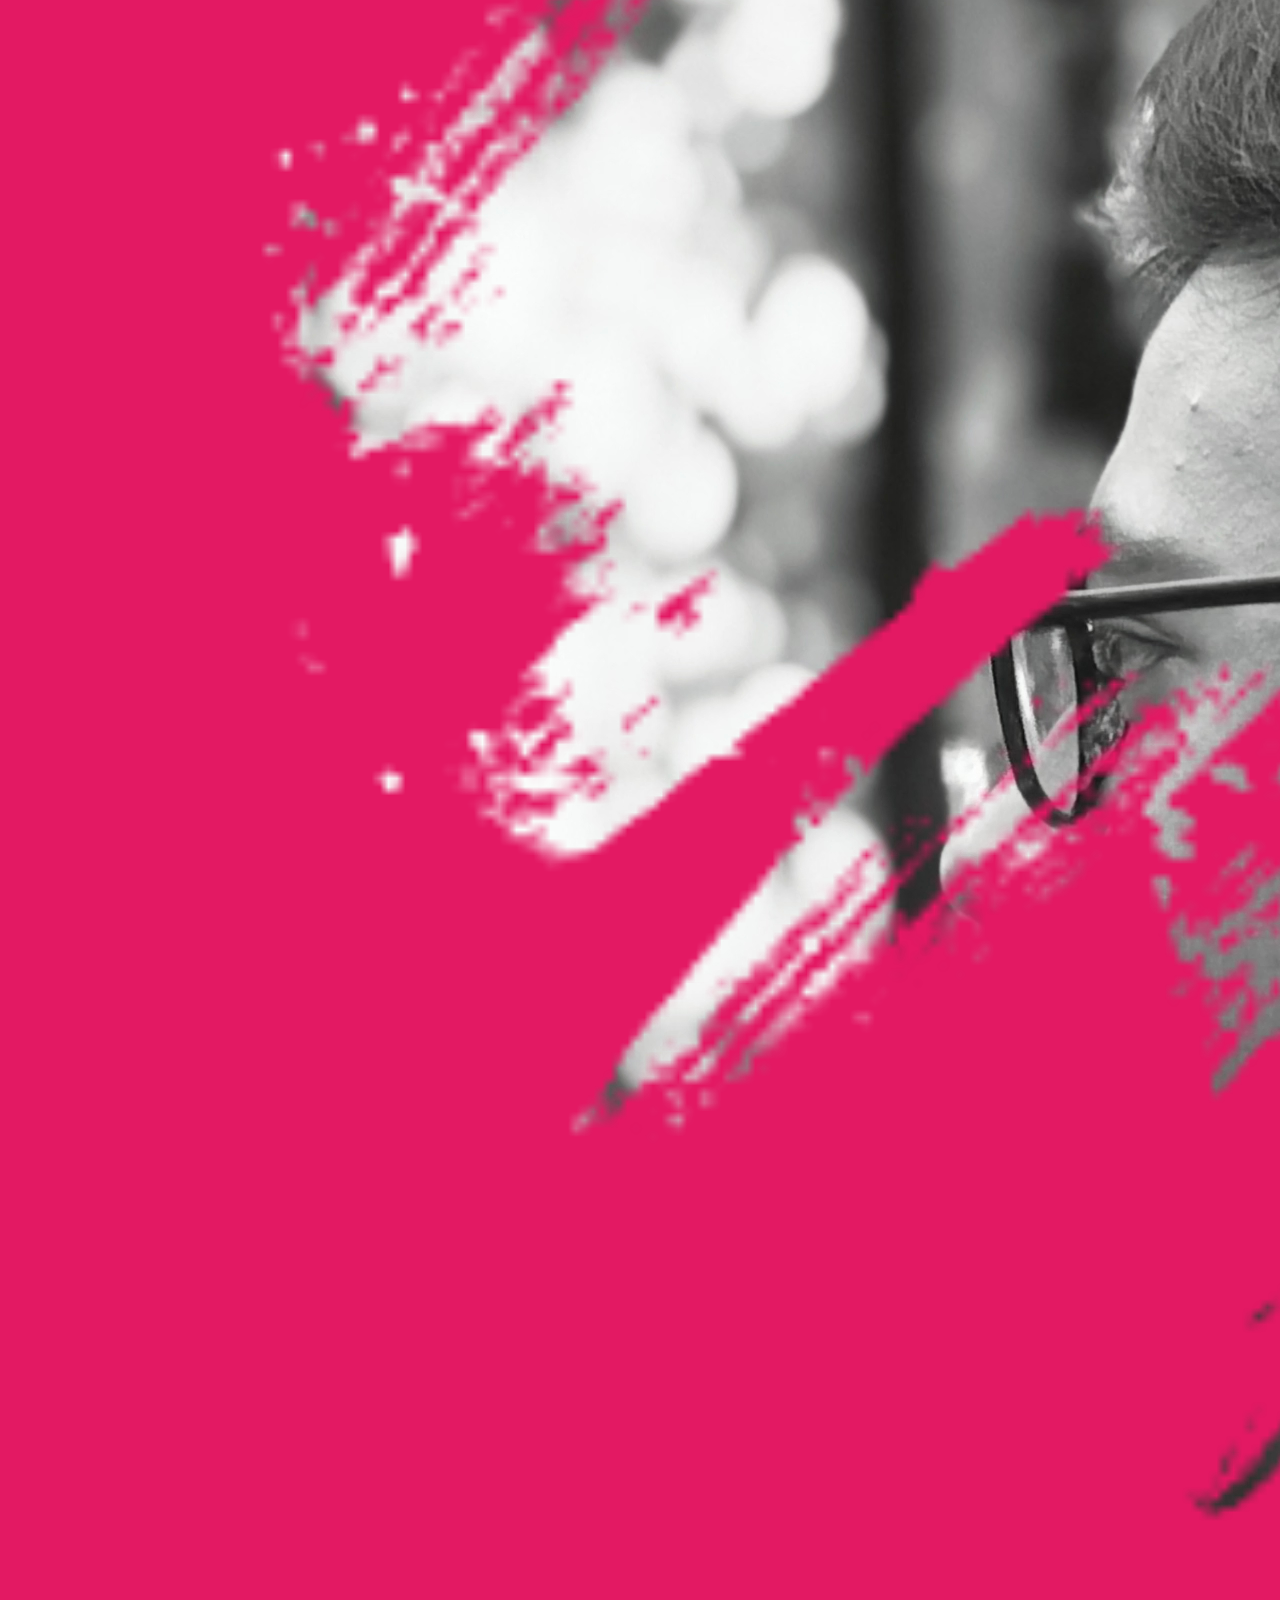
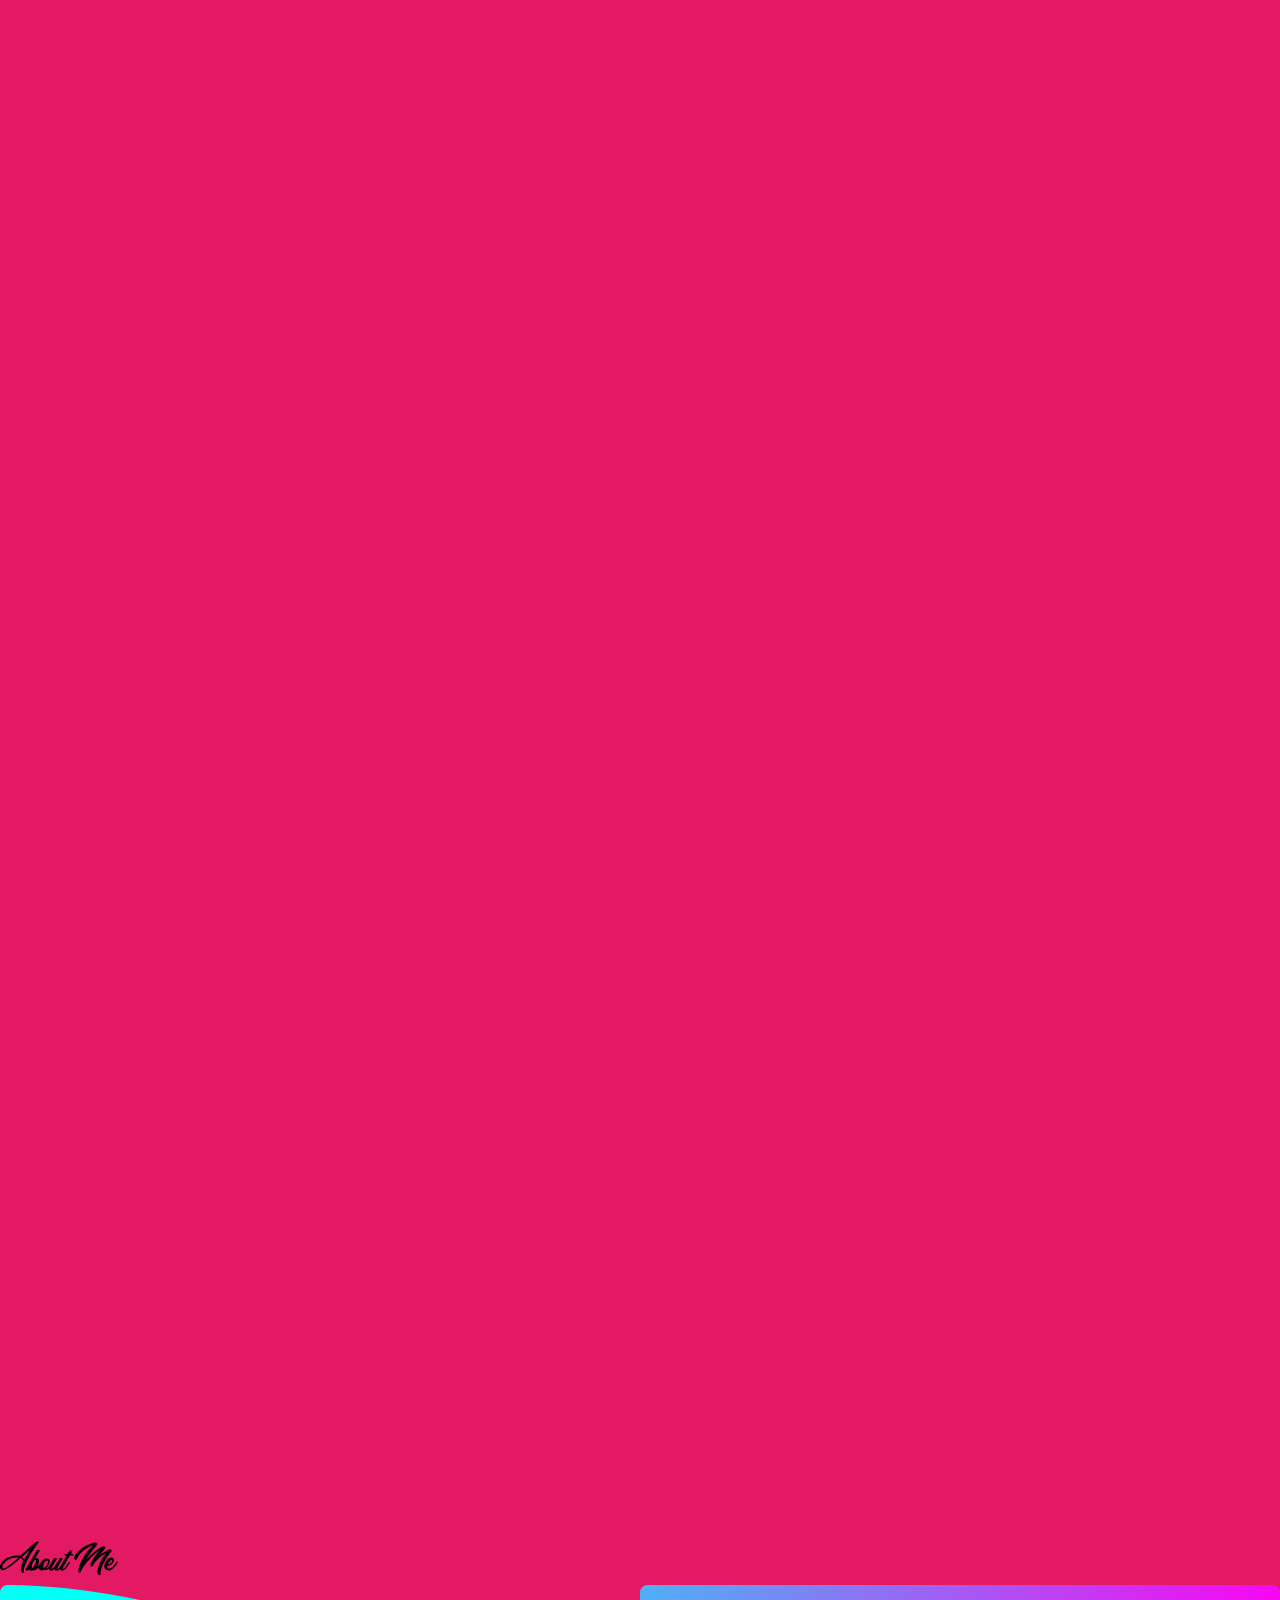
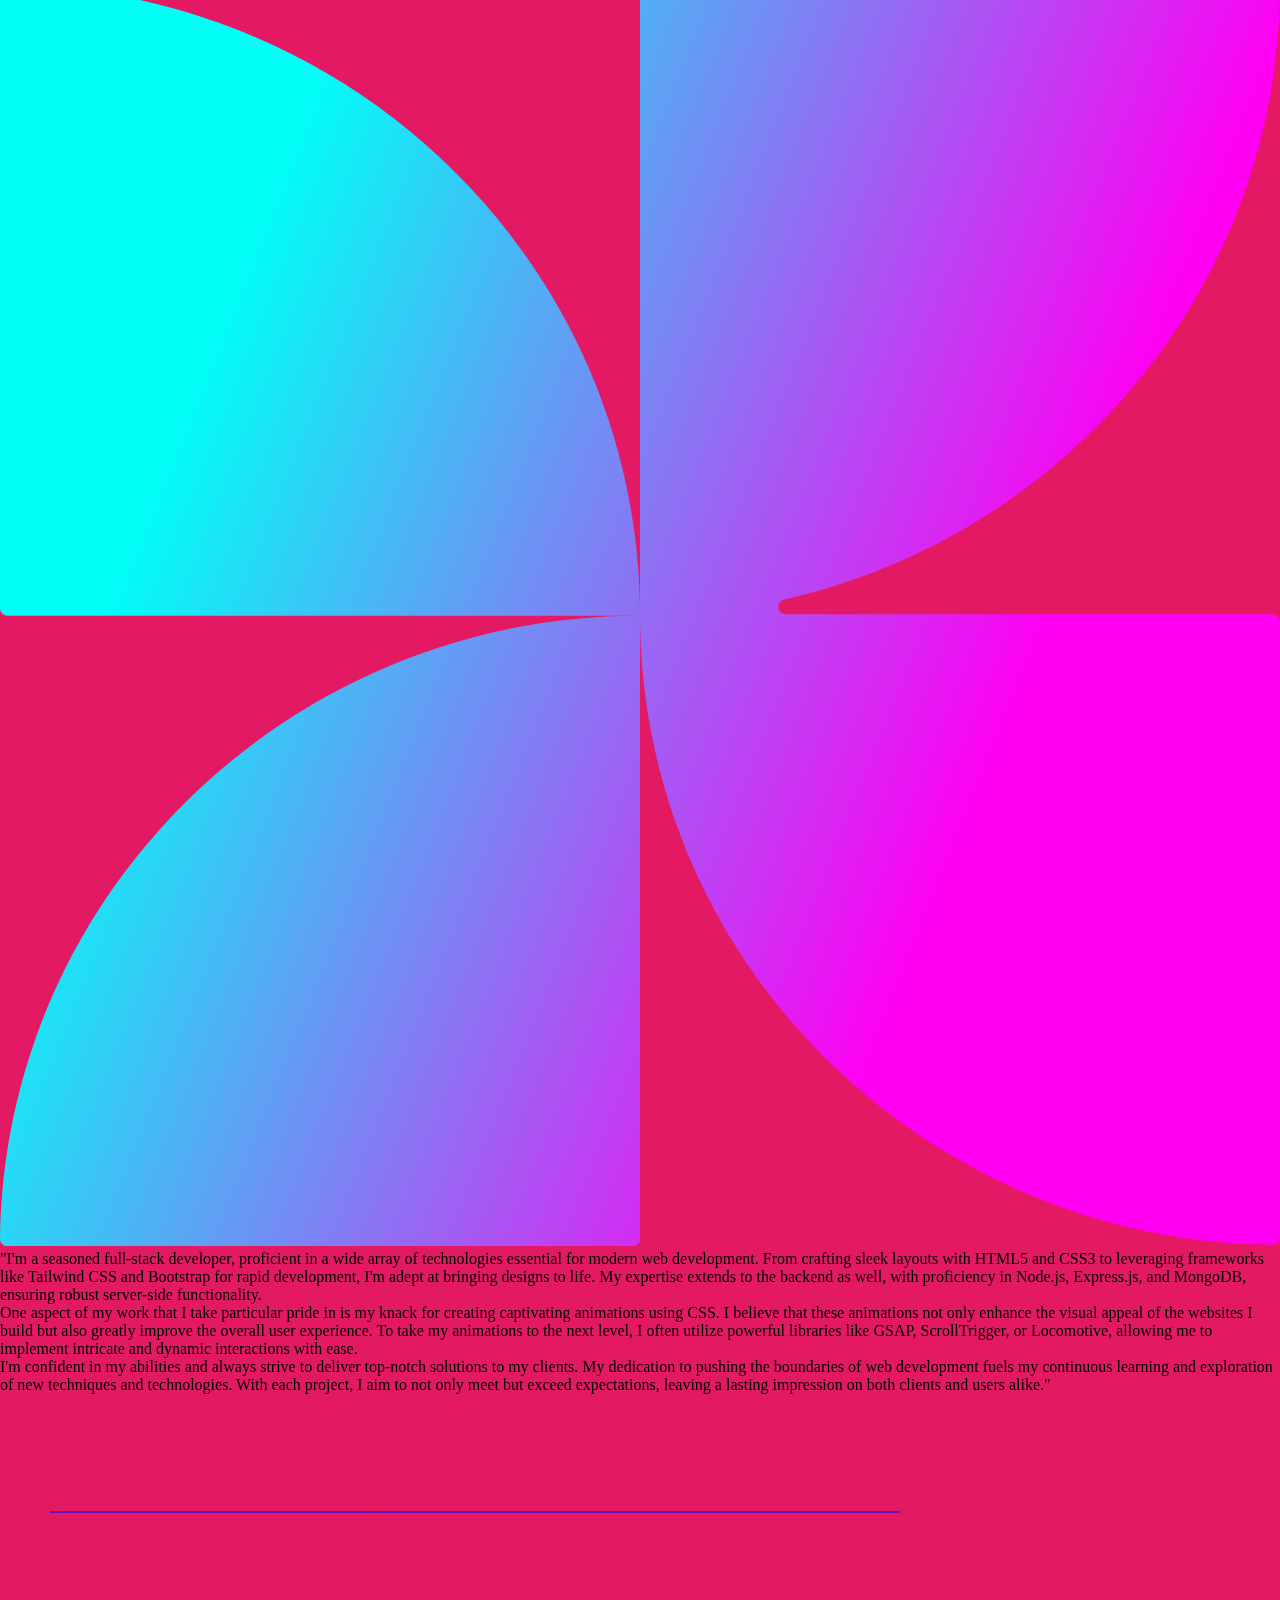
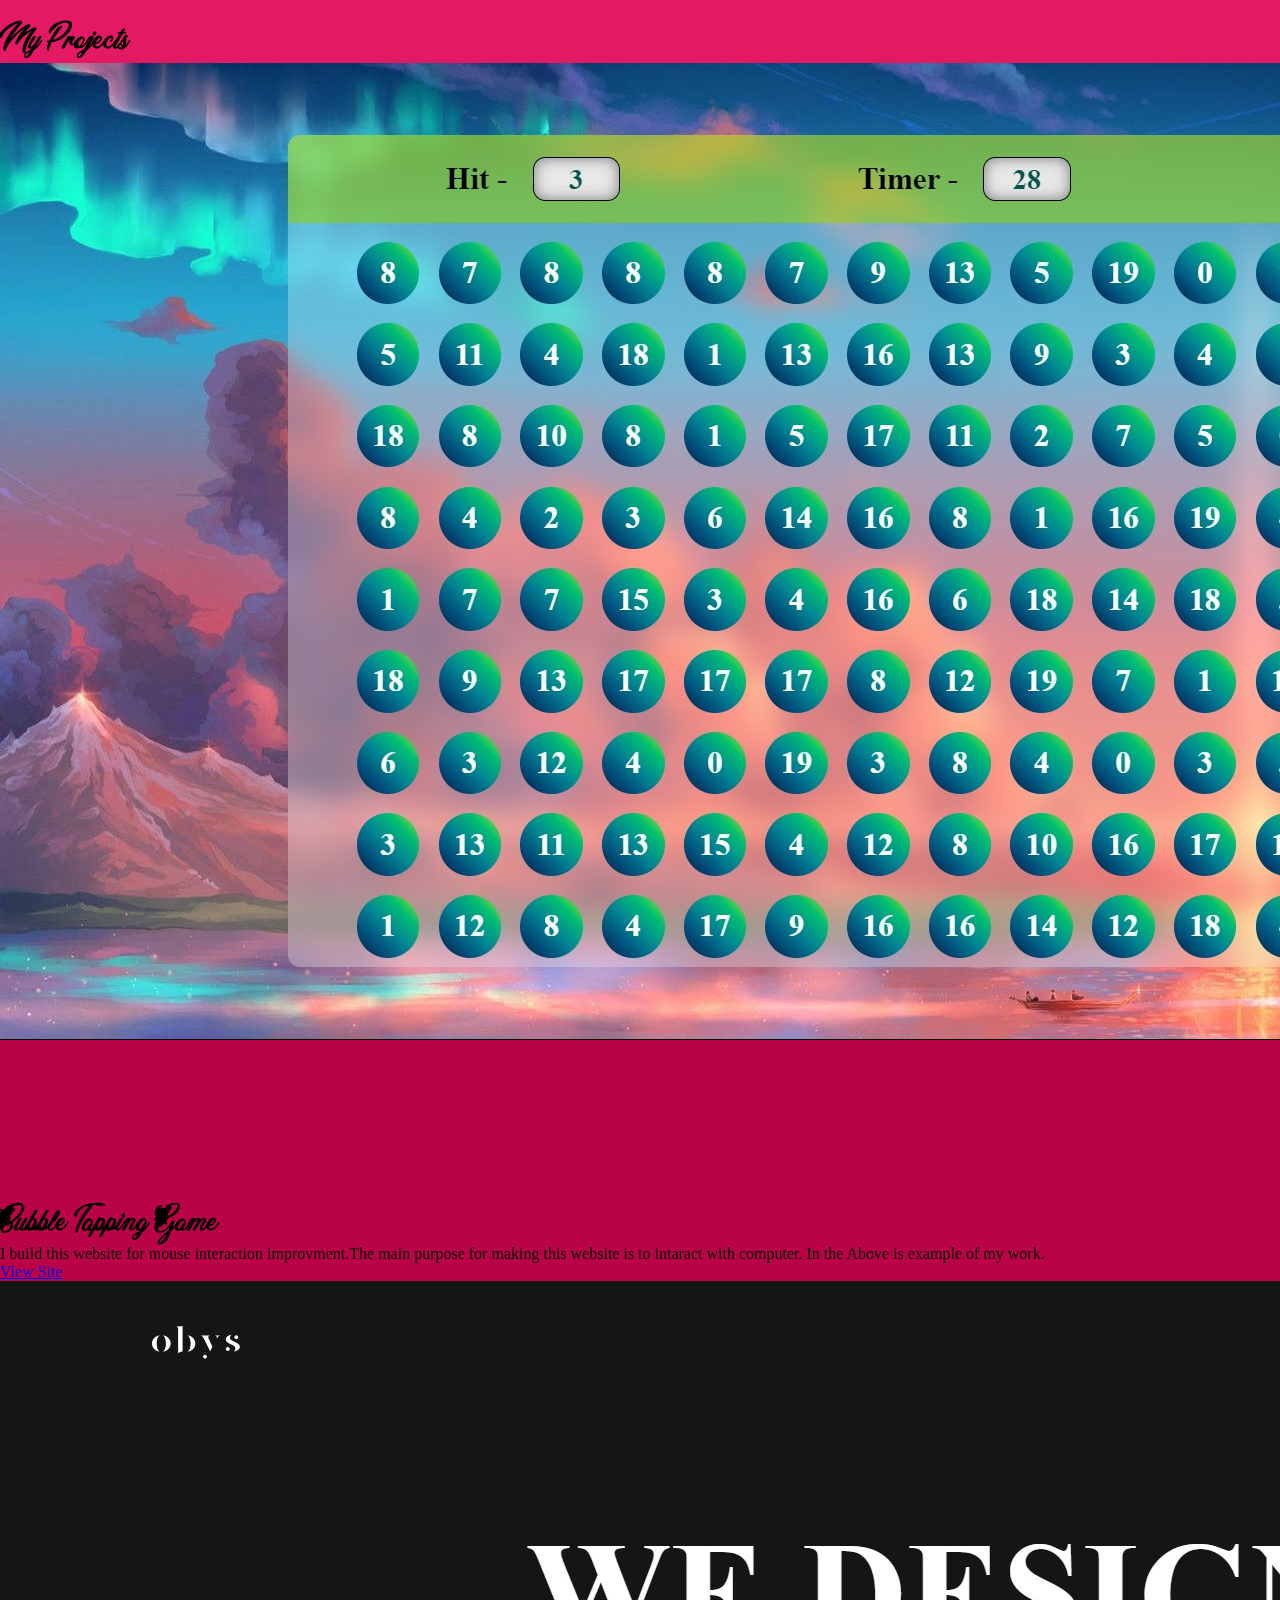
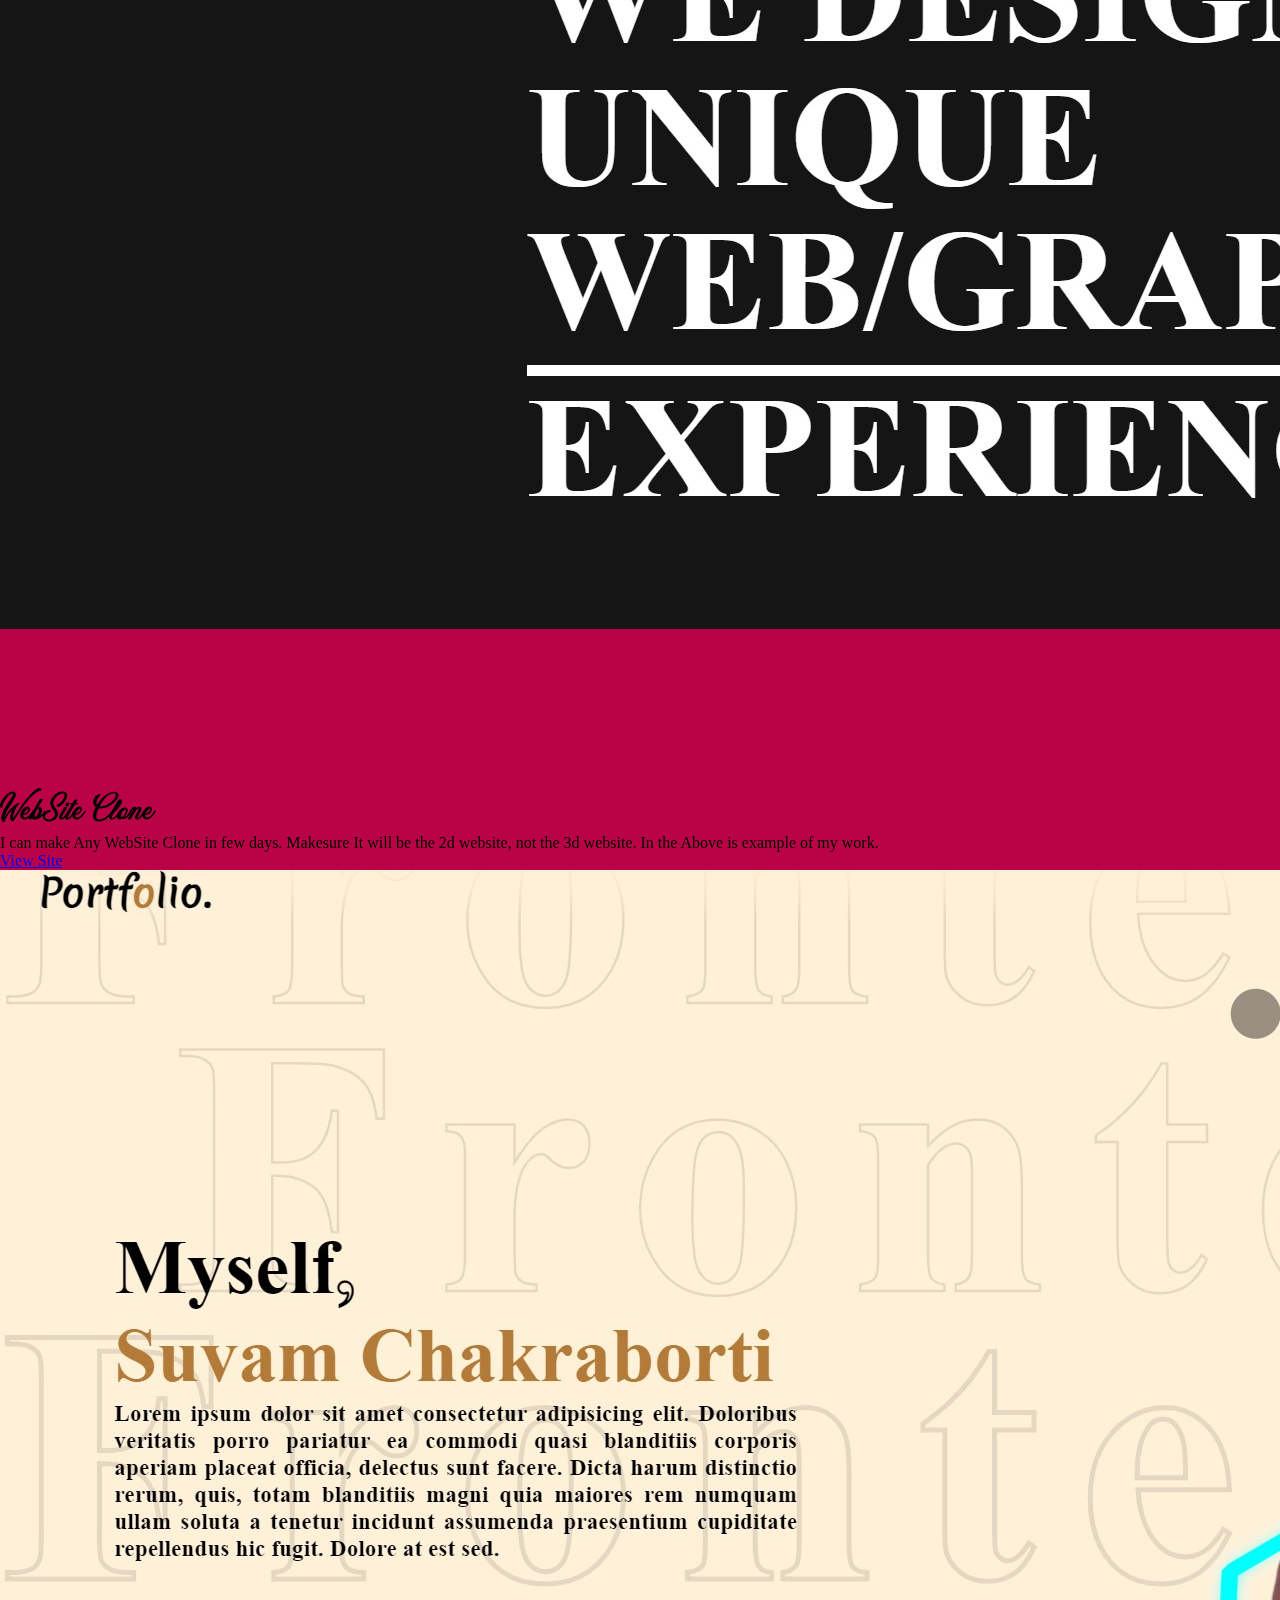
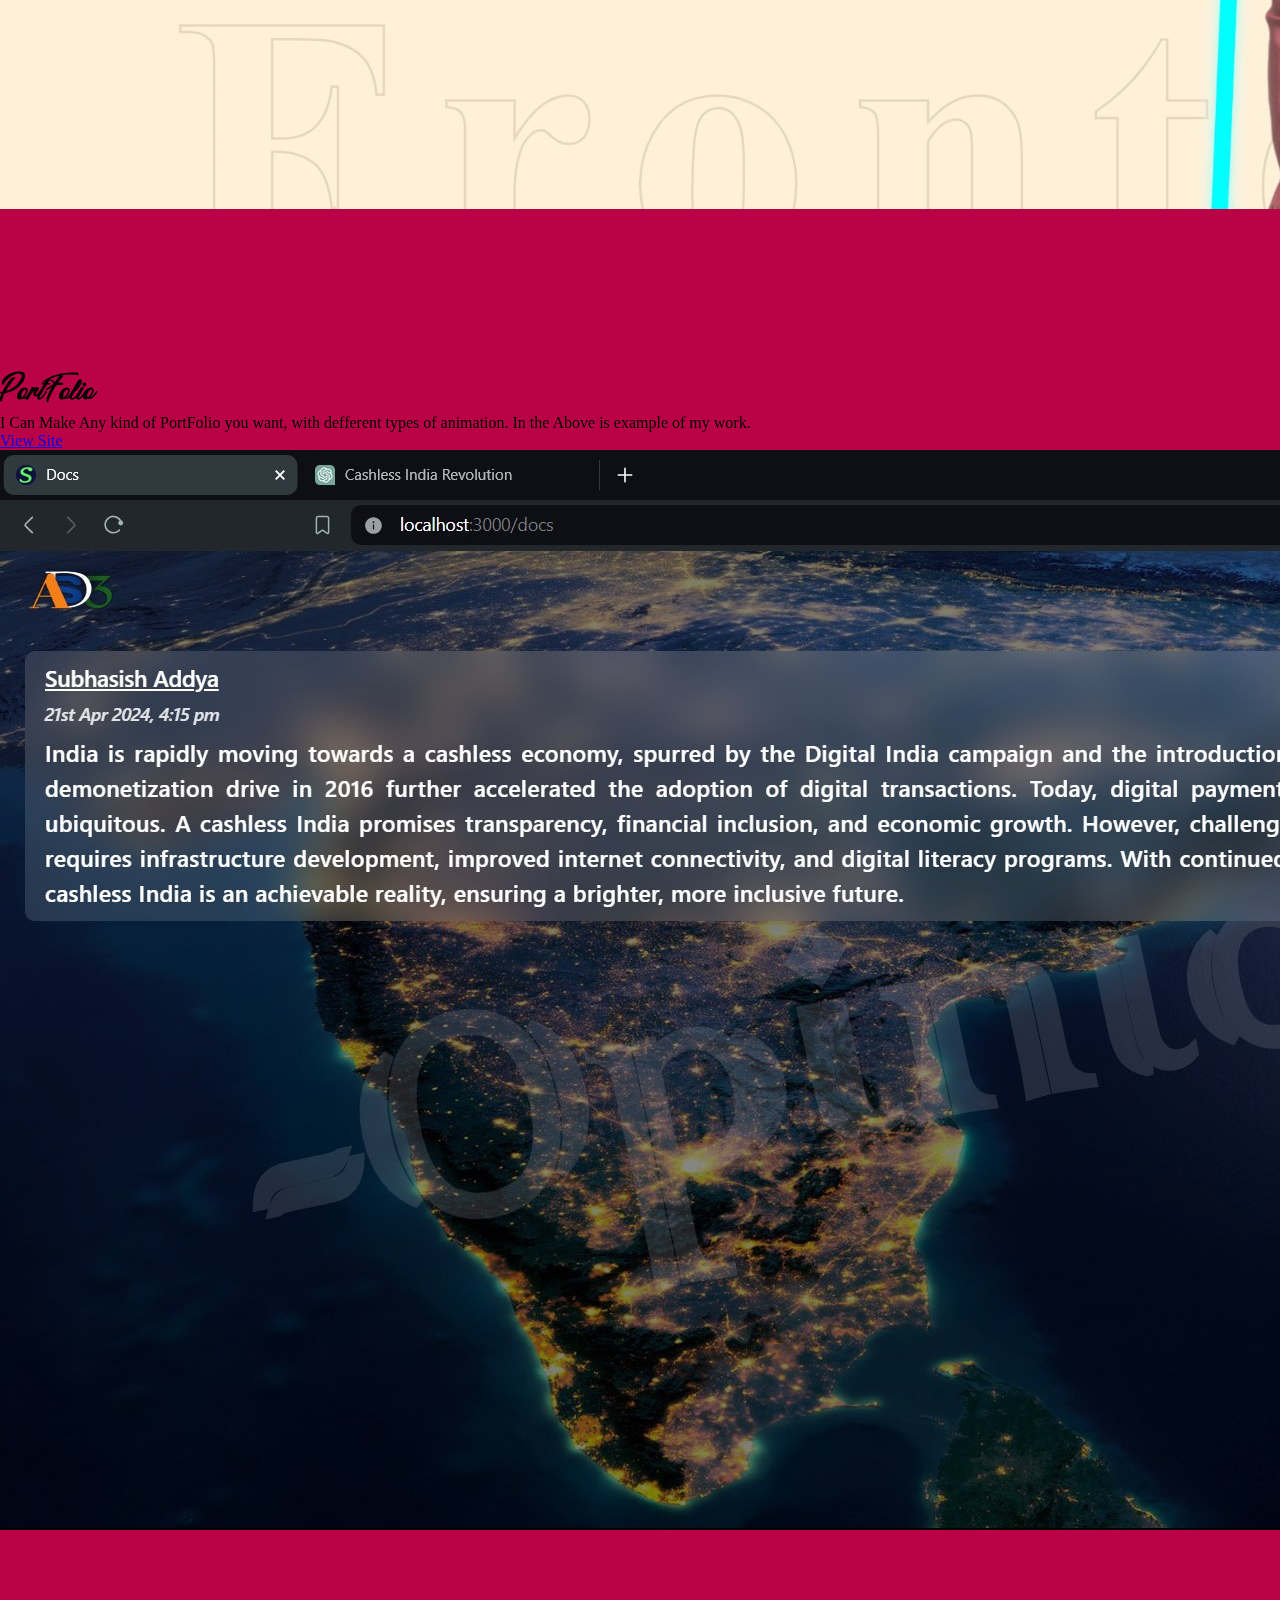
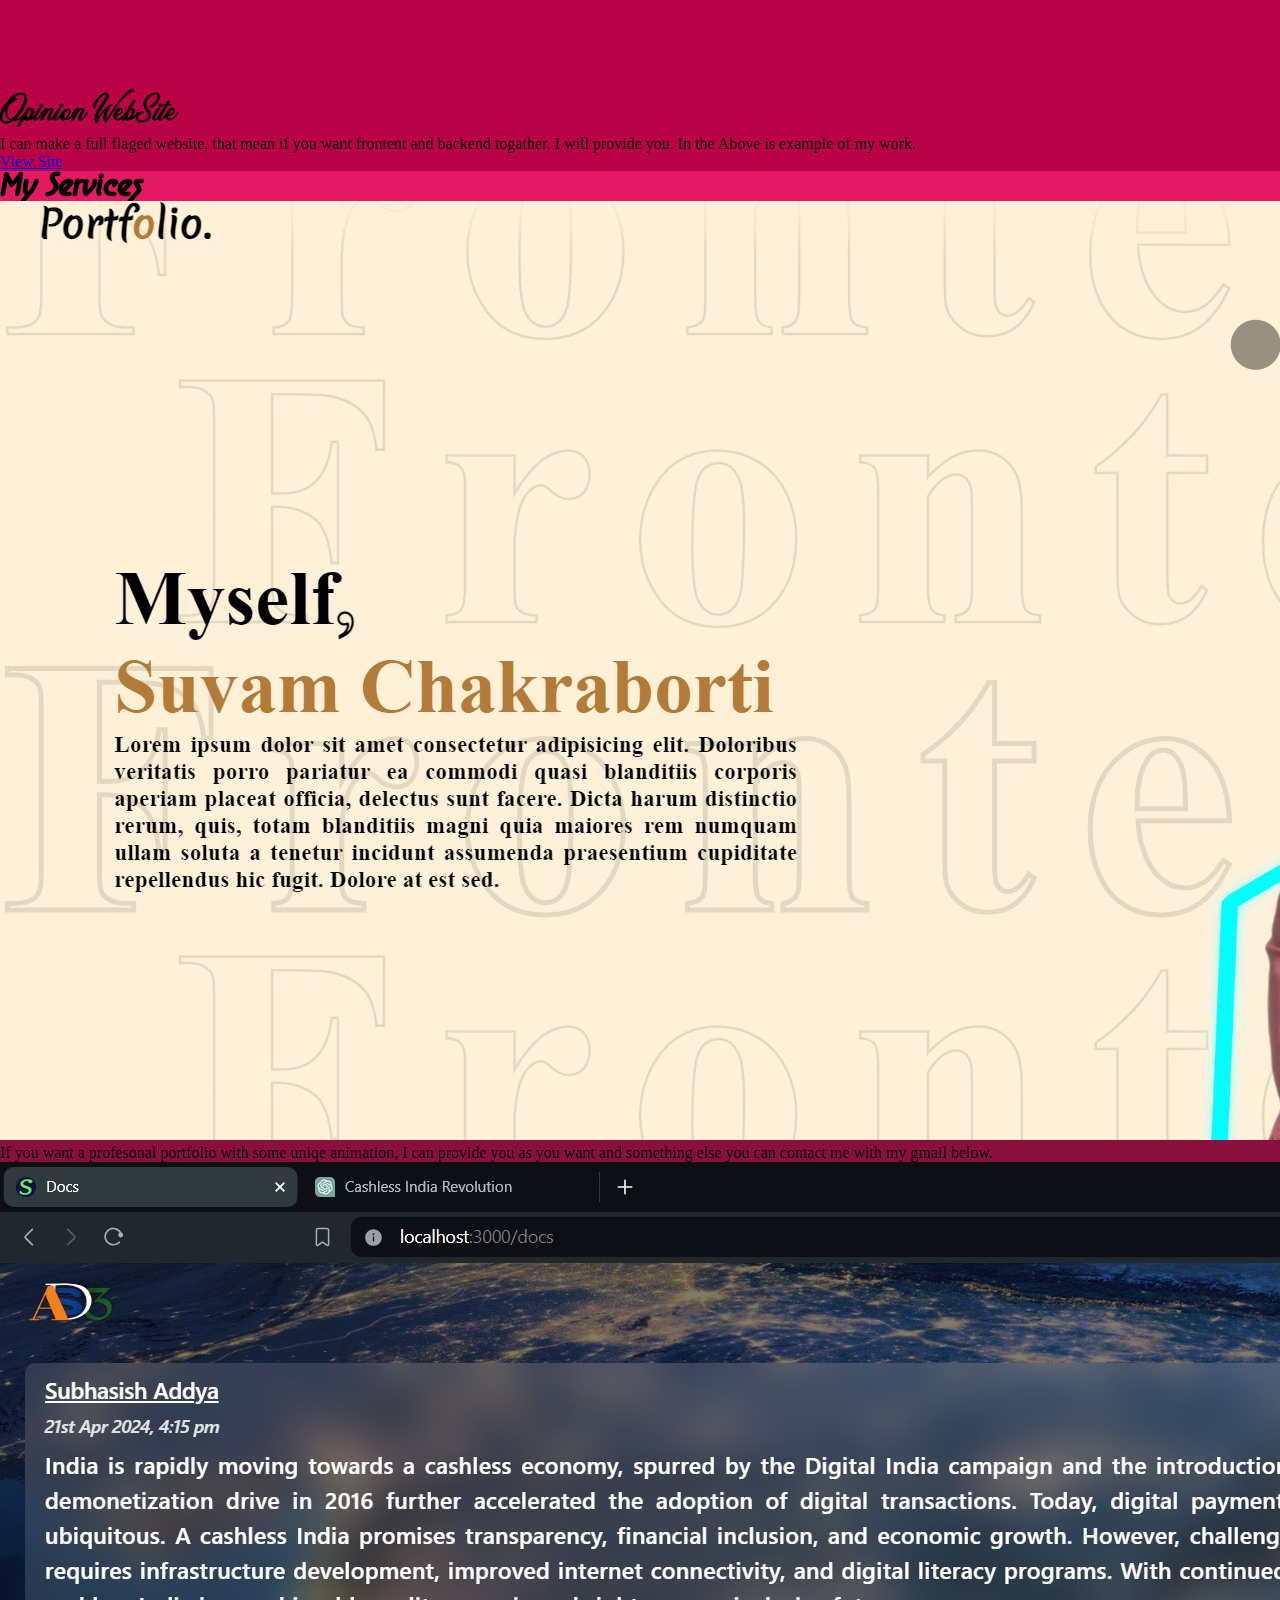
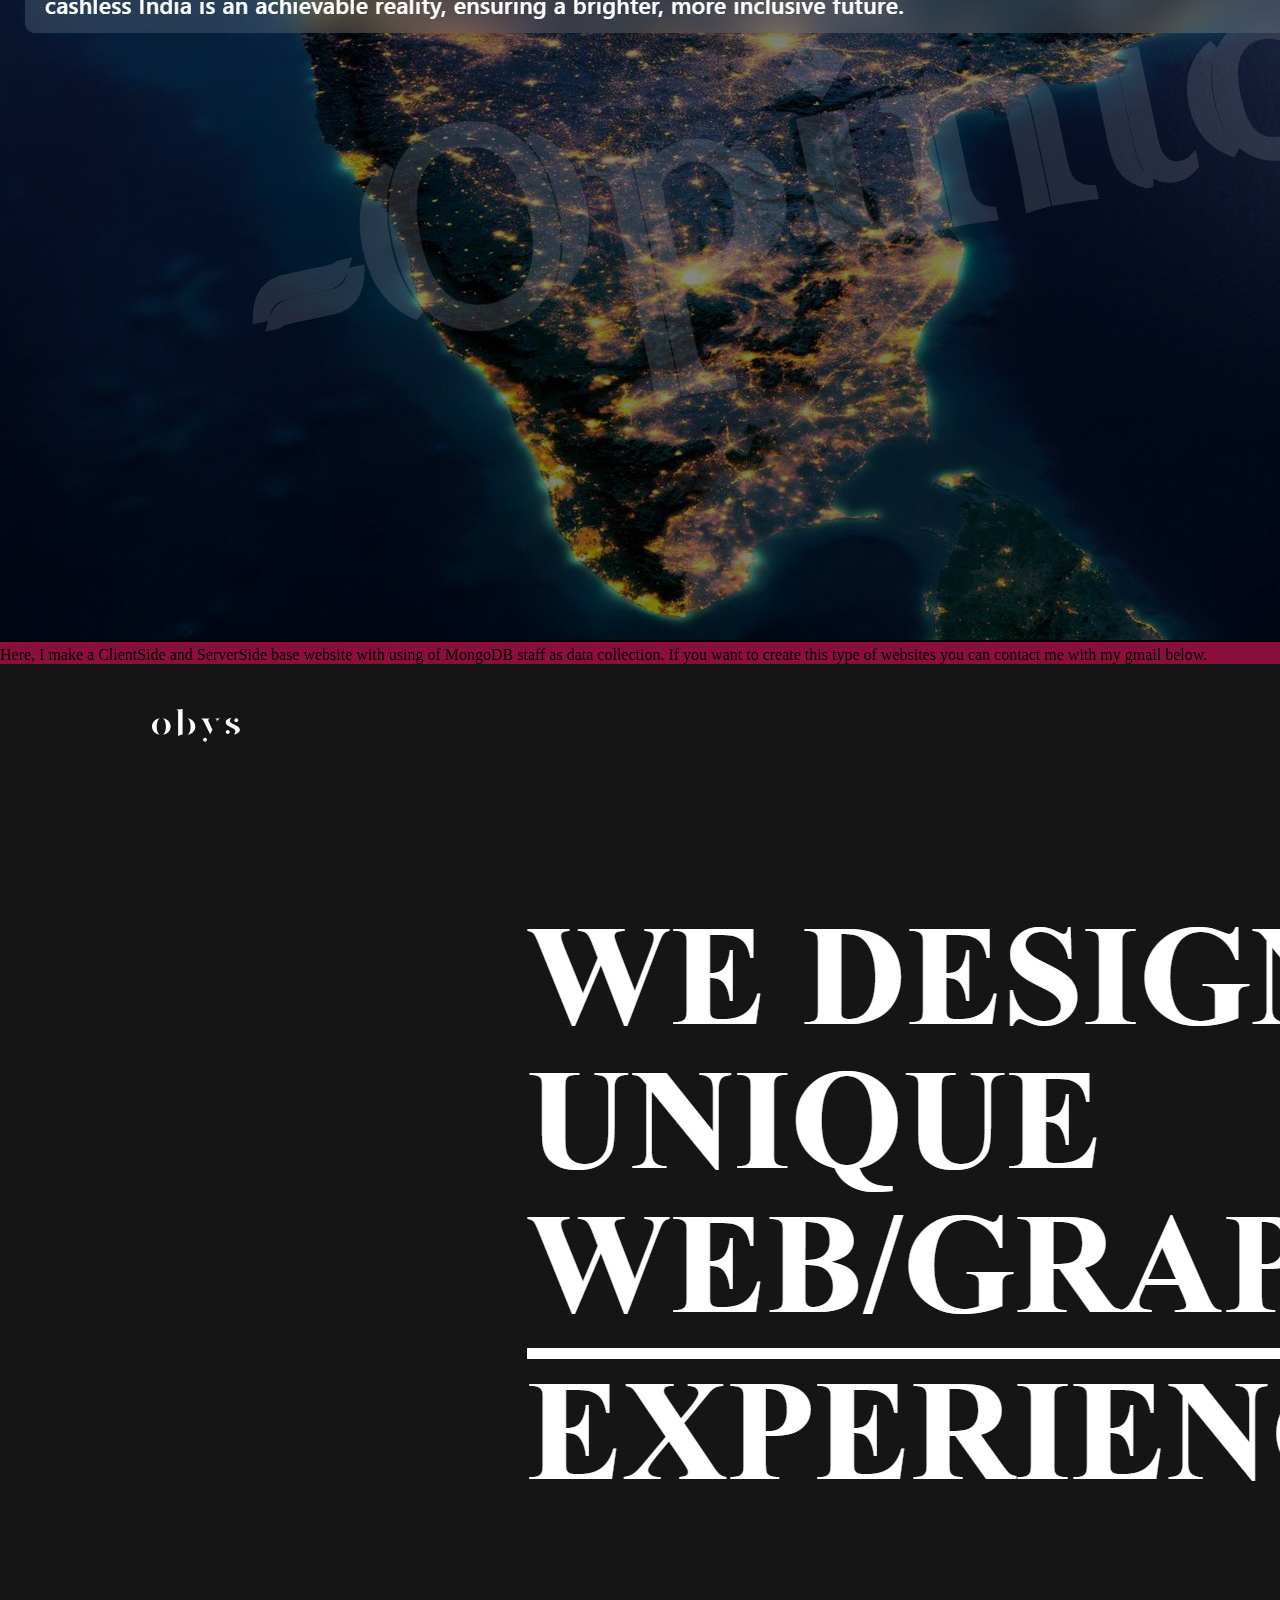
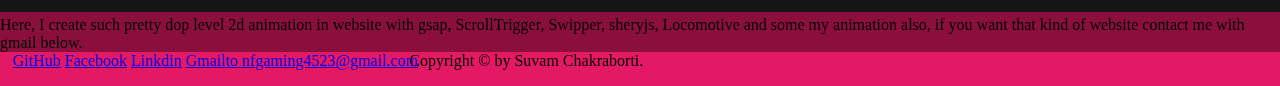
==== commit bb3a3c23: "body color effect" ====
--- a/index.html
+++ b/index.html
@@ -21,11 +21,11 @@
     <!-- my css -->
     <link rel="stylesheet" href="style.css">
 </head>
-<body class="cursor-none">
+<body theme="default" class="cursor-none">
     <!-- TODO: cursor -->
     <div id="cursor" class="w-12 h-12 border-2 rounded-full fixed -translate-x-[50%] -translate-y-[50%] z-50"></div>
     <!--TODO: loader -->
-     <div id="loader" class="flex justify-center items-center w-full h-screen">
+     <!-- <div id="loader" class="flex justify-center items-center w-full h-screen">
         <div id="loader-i" class="text-9xl text-white absolute top-[40%] opacity-0 left-[5%] -translate-x-[50%] -translate-y-[50%] scale-[8]">|</div>
         <div id="loader-i" class="text-9xl text-white absolute top-[40%] opacity-0 left-[15%] -translate-x-[50%] -translate-y-[50%] scale-[8]">|</div>
         <div id="loader-i" class="text-9xl text-white absolute top-[40%] opacity-0 left-[25%] -translate-x-[50%] -translate-y-[50%] scale-[8]">|</div>
@@ -37,7 +37,7 @@
         <div id="loader-i2" class="text-9xl text-white absolute top-[40%] opacity-0 left-[75%] -translate-x-[50%] -translate-y-[50%] scale-[8]">|</div>
         <div id="loader-i2" class="text-9xl text-white absolute top-[40%] opacity-0 left-[85%] -translate-x-[50%] -translate-y-[50%] scale-[8]">|</div>
         <div id="loader-i2" class="text-9xl text-white absolute top-[40%] opacity-0 left-[95%] -translate-x-[50%] -translate-y-[50%] scale-[8]">|</div>
-    </div>
+    </div> -->
     <div class="container w-full min-h-screen overflow-x-hidden">
         <!--TODO: navbar -->
         <div id="navbar" class="flex w-full justify-between px-5 h-14 items-center fixed z-50">
@@ -58,13 +58,13 @@
                 </div>
         </div>
         <!--TODO: Name -->
-        <div id="name-part" class="w-full h-screen flex justify-between">
+        <div id="name-part" data-color="default" class="section w-full h-screen flex justify-between">
             <h1 id="full-name" class="relative top-[40%] left-20 text-7xl h-fit">Hi,<br> There MySelf <span id="name" class="inline-block">Suvam Chakraborti.</span><br><span class="text-5xl tracking-widest">I Am a MERN Stack Developer.</span></h1>
                 <img id="pic" class="w-[37vw] h-[37vw] bg-black relative top-[13%] -right-2" src="IMG_20240508_195114.jpg" alt="">
         </div>
         <!--TODO: About Me -->
-        <div id="about" class="w-full h-screen pt-16 pb-10 flex flex-col justify-center items-center gap-y-10 relative">
-            <h1 class="text-6xl mb-10">About Me</h1>
+        <div id="about" data-color="default1" class="section w-full h-screen pt-16 pb-10 flex flex-col justify-center items-center gap-y-10 relative">
+            <h1 class="text-6xl mb-10 text-white">About Me</h1>
             <div id="svg" class="w-44 h-44 absolute top-[2%] right-[4%]">
                 <svg viewBox="0 0 137 135" fill="none" xmlns="http://www.w3.org/2000/svg" xmlns:xlink="http://www.w3.org/1999/xlink" aria-hidden="true">
                         <path d="M84.1148 67.3453H136.194C136.637 67.3453 137 67.7028 137 68.1397V134.043C137 134.484 136.633 134.845 136.186 134.841C99.0222 134.416 68.9737 104.827 68.502 68.2191V134.206C68.502 134.643 68.1392 135 67.6958 135H0.814284C0.366822 135 -2.06673e-05 134.639 0.00401052 134.198C0.439379 97.2879 30.9354 67.5042 68.498 67.5002H0.806238C0.362807 67.5002 0 67.1427 0 66.7057V0.802561C0 0.361644 0.366822 0.000171863 0.814284 0.00414409C37.9778 0.429172 68.0263 30.0183 68.498 66.6263V0.794617C68.498 0.357672 68.8608 0.000171819 69.3042 0.000171819H136.186C136.633 0.000171819 137 0.361644 136.996 0.802561C136.621 32.4969 114.079 58.94 83.9334 65.7802C83.0022 65.9907 83.1594 67.3453 84.1189 67.3453H84.1148Z" fill="url(#paint0_linear_1655_45397)"></path>
@@ -80,21 +80,21 @@
                     </defs>
                </svg>
             </div>
-            <p class="text-justify w-2/3 text-xl font-semibold relative z-[9]">"I'm a seasoned full-stack developer, proficient in a wide array of technologies essential for modern web development. From crafting sleek layouts with HTML5 and CSS3 to leveraging frameworks like Tailwind CSS and Bootstrap for rapid development, I'm adept at bringing designs to life. My expertise extends to the backend as well, with proficiency in Node.js, Express.js, and MongoDB, ensuring robust server-side functionality.</p>
-                <p class="text-justify w-2/3 text-xl font-semibold ">One aspect of my work that I take particular pride in is my knack for creating captivating animations using CSS. I believe that these animations not only enhance the visual appeal of the websites I build but also greatly improve the overall user experience. To take my animations to the next level, I often utilize powerful libraries like GSAP, ScrollTrigger, or Locomotive, allowing me to implement intricate and dynamic interactions with ease.</p>
-                <p class="text-justify w-2/3 text-xl font-semibold relative z-[9]">I'm confident in my abilities and always strive to deliver top-notch solutions to my clients. My dedication to pushing the boundaries of web development fuels my continuous learning and exploration of new techniques and technologies. With each project, I aim to not only meet but exceed expectations, leaving a lasting impression on both clients and users alike."</p>
+            <p class="text-justify w-2/3 text-xl font-semibold relative z-[9] text-white">"I'm a seasoned full-stack developer, proficient in a wide array of technologies essential for modern web development. From crafting sleek layouts with HTML5 and CSS3 to leveraging frameworks like Tailwind CSS and Bootstrap for rapid development, I'm adept at bringing designs to life. My expertise extends to the backend as well, with proficiency in Node.js, Express.js, and MongoDB, ensuring robust server-side functionality.</p>
+                <p class="text-justify w-2/3 text-xl font-semibold text-white">One aspect of my work that I take particular pride in is my knack for creating captivating animations using CSS. I believe that these animations not only enhance the visual appeal of the websites I build but also greatly improve the overall user experience. To take my animations to the next level, I often utilize powerful libraries like GSAP, ScrollTrigger, or Locomotive, allowing me to implement intricate and dynamic interactions with ease.</p>
+                <p class="text-justify w-2/3 text-xl font-semibold relative z-[9] text-white">I'm confident in my abilities and always strive to deliver top-notch solutions to my clients. My dedication to pushing the boundaries of web development fuels my continuous learning and exploration of new techniques and technologies. With each project, I aim to not only meet but exceed expectations, leaving a lasting impression on both clients and users alike."</p>
                 <div id="spring" class="w-32 h-96 absolute top-[48%] left-[15%] -rotate-[50deg]">
                     <img src="https://gsap.com/tf-assets/worm-e8f0c8f6.png" alt="">
                 </div>
-                <div id="string">
+                <div id="string" class="mr-96">
                     <svg id="svgs" width="1000" height="200">
-                        <path d="M 10 100 Q 500 100 990 100" stroke="black" fill="transparent" class="font-bolder"/>
+                        <path d="M 50 100 Q 500 100 900 100" stroke="blue" fill="transparent" class="font-bolder"/>
                     </svg>
                 </div>
         </div>
         <!-- TODO: ShowCase -->
-        <div id="showcase" class="w-full h-screen pt-16">
-            <h1 class="text-center text-6xl">My Projects</h1>
+        <div id="showcase" data-color="default2" class="section w-full h-screen pt-16">
+            <h1 class="text-center text-6xl text-white">My Projects</h1>
             <div id="card-container" class="w-full h-fit p-5 mt-24 flex gap-x-20">
                 <div id="card1" class="card w-80 h-fit rounded-md p-5 overflow-hidden">
                     <div class="w-full h-44 rounded-lg cursor-pointer overflow-hidden bg-cover bg-center relative">
@@ -130,13 +130,13 @@
                     </div>
                     <h1 class="text-center text-3xl mt-2 text-white font-thin">Opinion WebSite</h1>
                     <p class="text-justify text-white text-lg">I can make a full flaged website, that mean if you want frontent and backend togather, I will provide you. In the Above is example of my work.</p>
-                    <a href="https://github.com/Sc-Designs/OnlinePaymentOpinion" class="cursor-none"><div class="h-fit w-full text-xl flex justify-center font-semibold inline-block py-1 bg-white mt-2 rounded-full gap-x-2 transition-all ease-linear hover:gap-x-5 hover:font-bold overflow-hidden "><span>View Site</span> <i class="ri-arrow-right-up-line"></i></div></a>
+                    <a href="https://index-1-3j7l.onrender.com/" class="cursor-none"><div class="h-fit w-full text-xl flex justify-center font-semibold inline-block py-1 bg-white mt-2 rounded-full gap-x-2 transition-all ease-linear hover:gap-x-5 hover:font-bold overflow-hidden "><span>View Site</span> <i class="ri-arrow-right-up-line"></i></div></a>
                 </div>
             </div>
         </div>
         <!-- TODO: Service -->
-        <div id="service" class="w-full h-screen flex flex-col items-center justify-center">
-            <h1 class="service-text text-center text-4xl tracking-[1.5vw] font-bold mb-10">My Services</h1>
+        <div id="service" data-color="default3" class="section w-full h-screen flex flex-col items-center justify-center">
+            <h1 class="service-text text-center text-4xl tracking-[1.5vw] font-bold mb-10 text-white">My Services</h1>
             <div class="card-container w-full h-2/3 flex justify-around">
                 <div id="left-right" class="cards w-64 h-[35vw] mt-20 rounded-full -rotate-[30deg] flex flex-col justify-start items-center gap-y-5 py-10">
                     <div class=" w-48 h-48 rounded-full overflow-hidden">
--- a/style.css
+++ b/style.css
@@ -27,6 +27,21 @@
     height: 100%;
     width: 100%;
 }
+body {
+    transition: all 1s ease;
+}
+body[theme='default'] {
+    background:#e00153e7;
+}
+body[theme='default1'] {
+    background: #029c83;
+}
+body[theme='default2'] {
+    background:#156bb6;
+}
+body[theme='default3'] {
+    background:#0b8e8e;
+}
 body::-webkit-scrollbar {
     display: none;
 }
@@ -35,15 +50,13 @@
     background-color: #c300ff32;
     color: #000000a6;
 }
+
 #loader {
     position: fixed;
     top: 0;
     z-index: 9999999;
     background-color: #070707;
     overflow: hidden;
-}
-.container{
-    background: linear-gradient(to top right,#845EC2,#D65DB1,#FF6F91,#FF9671,#FFC75F);
 }
 .nav-text {
     font-family: navbar;
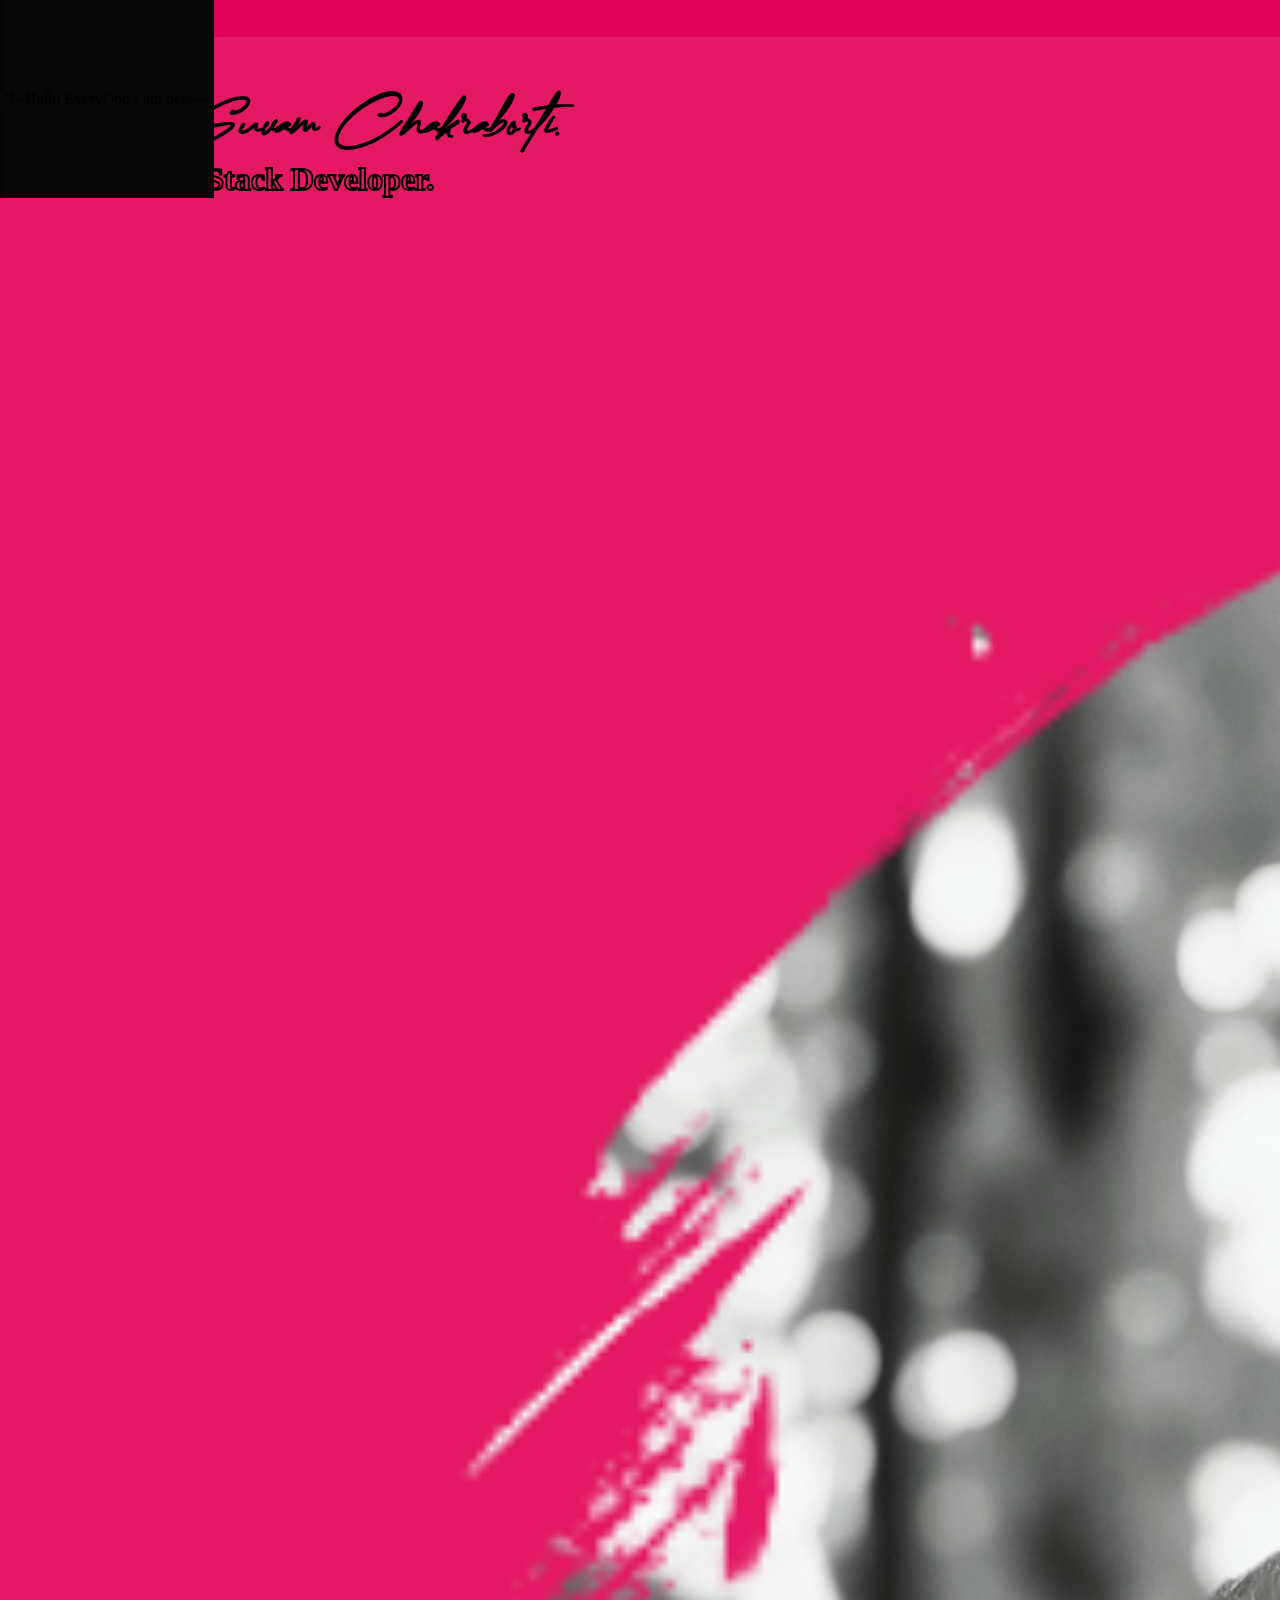
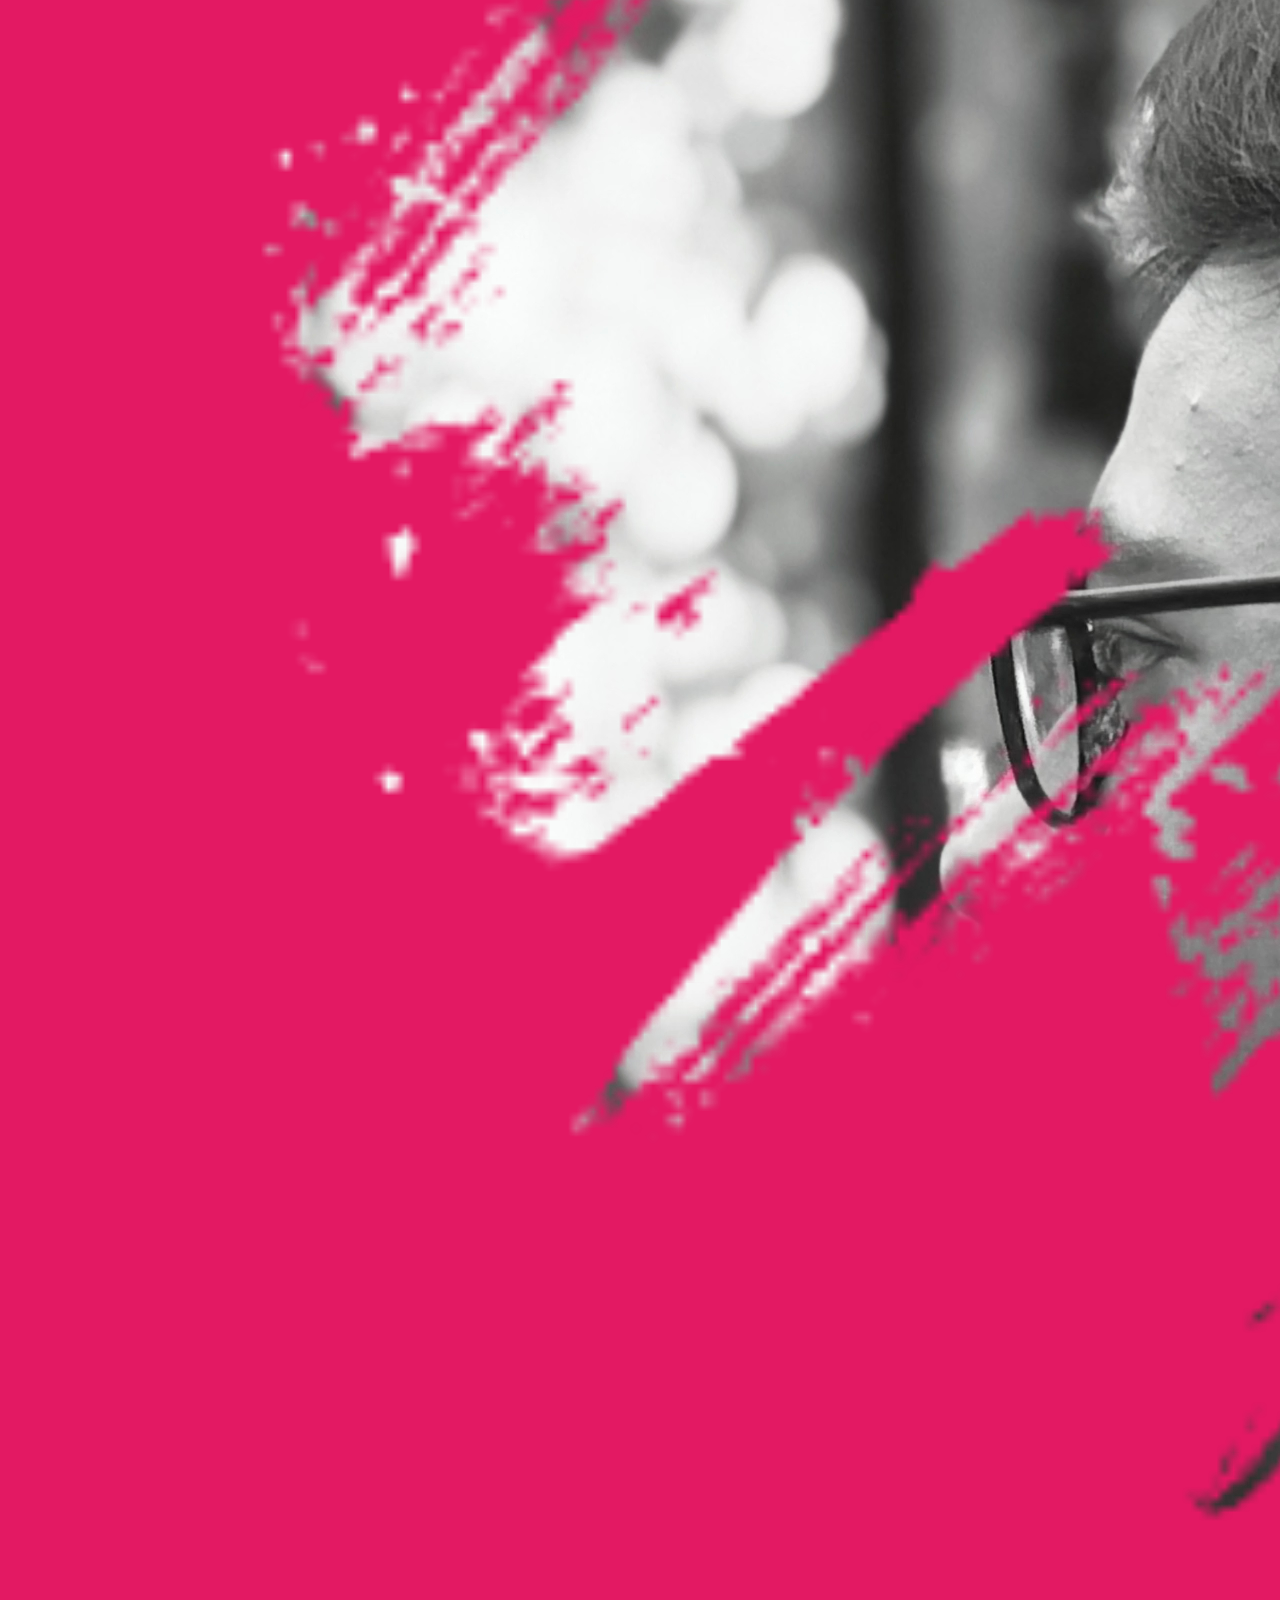
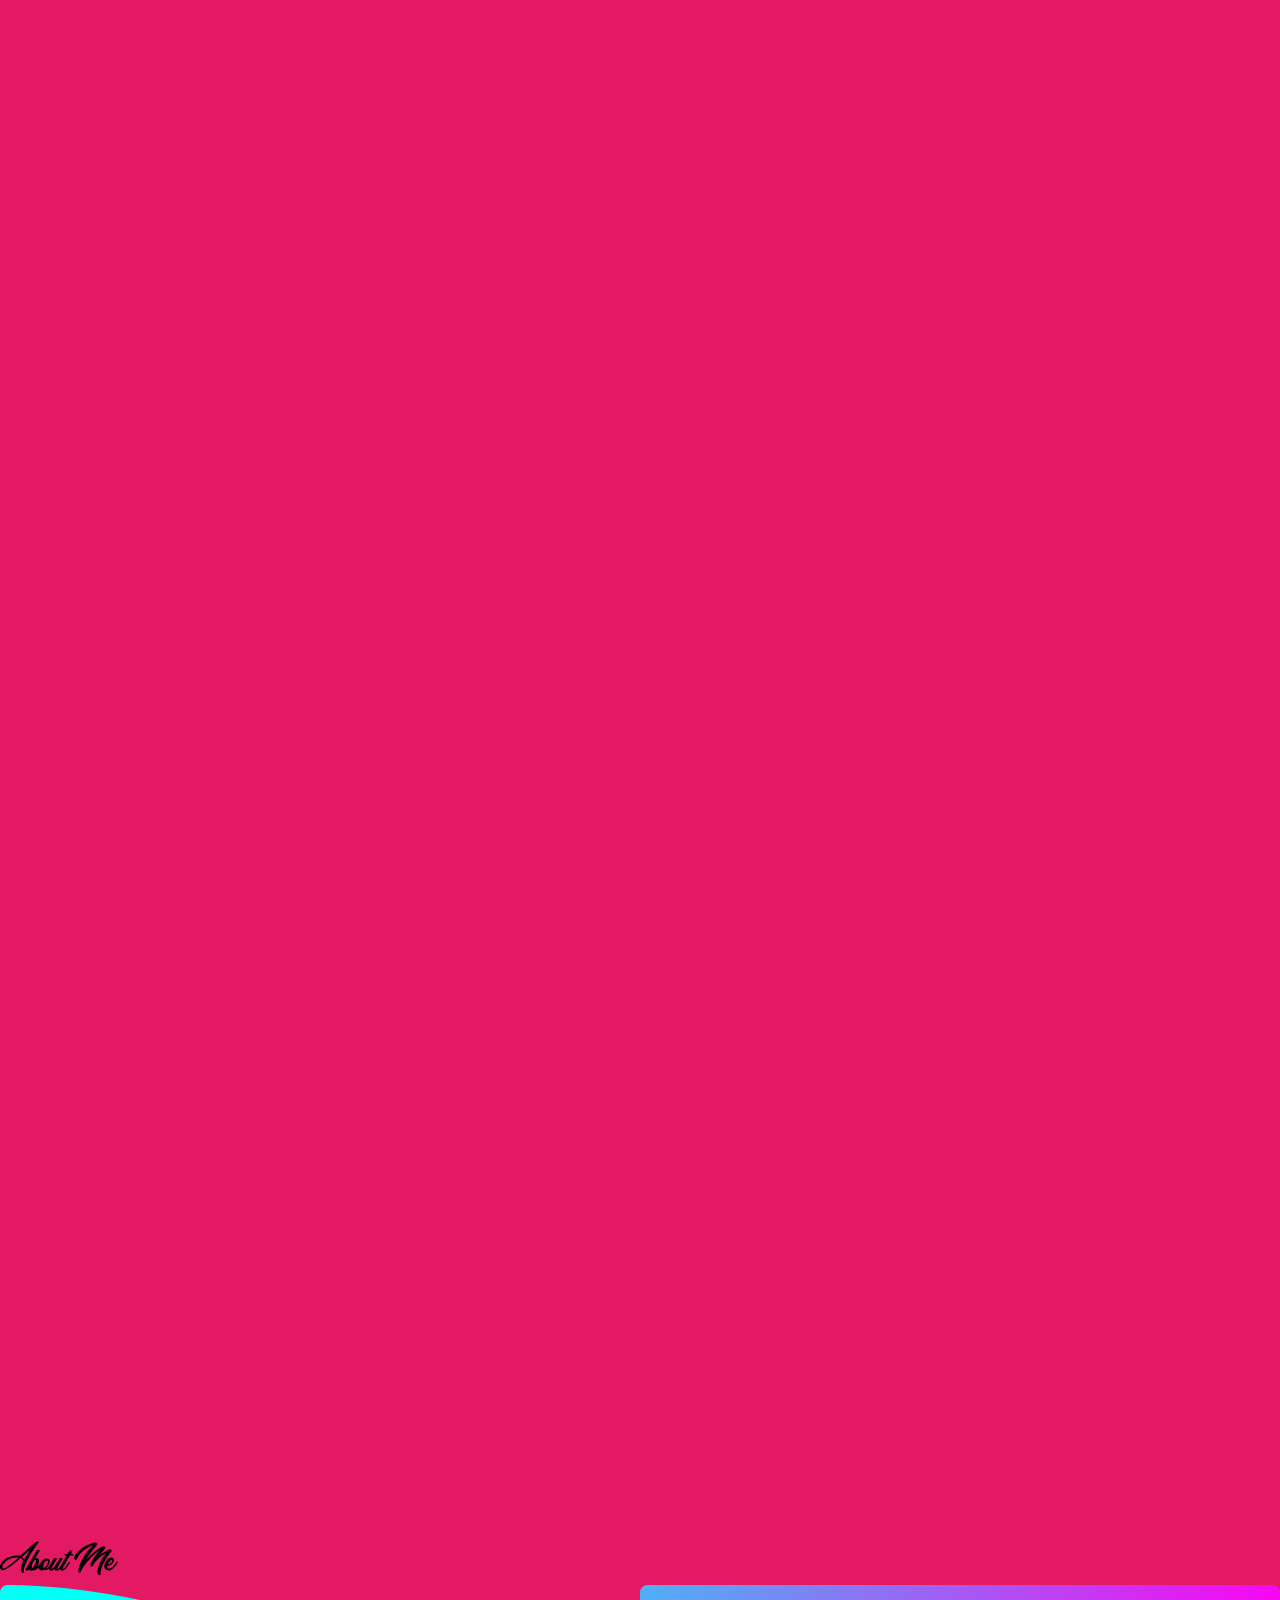
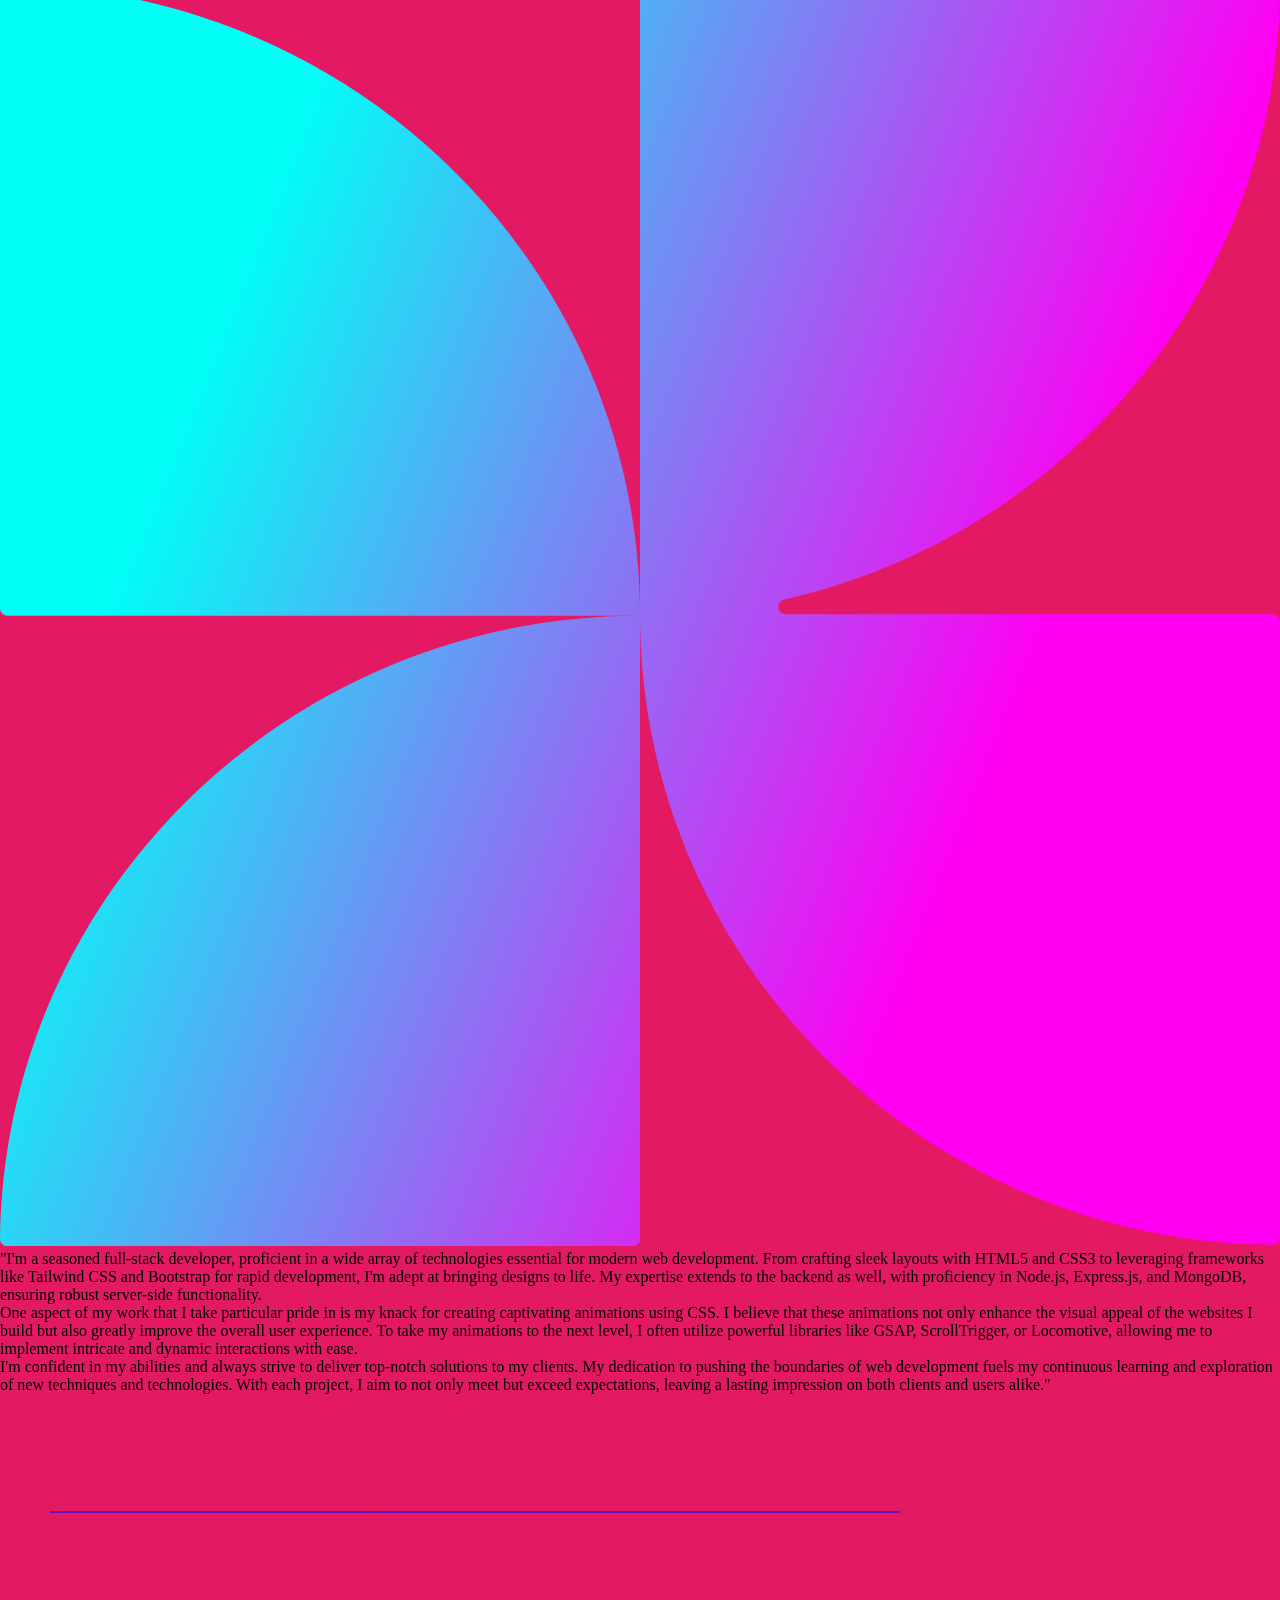
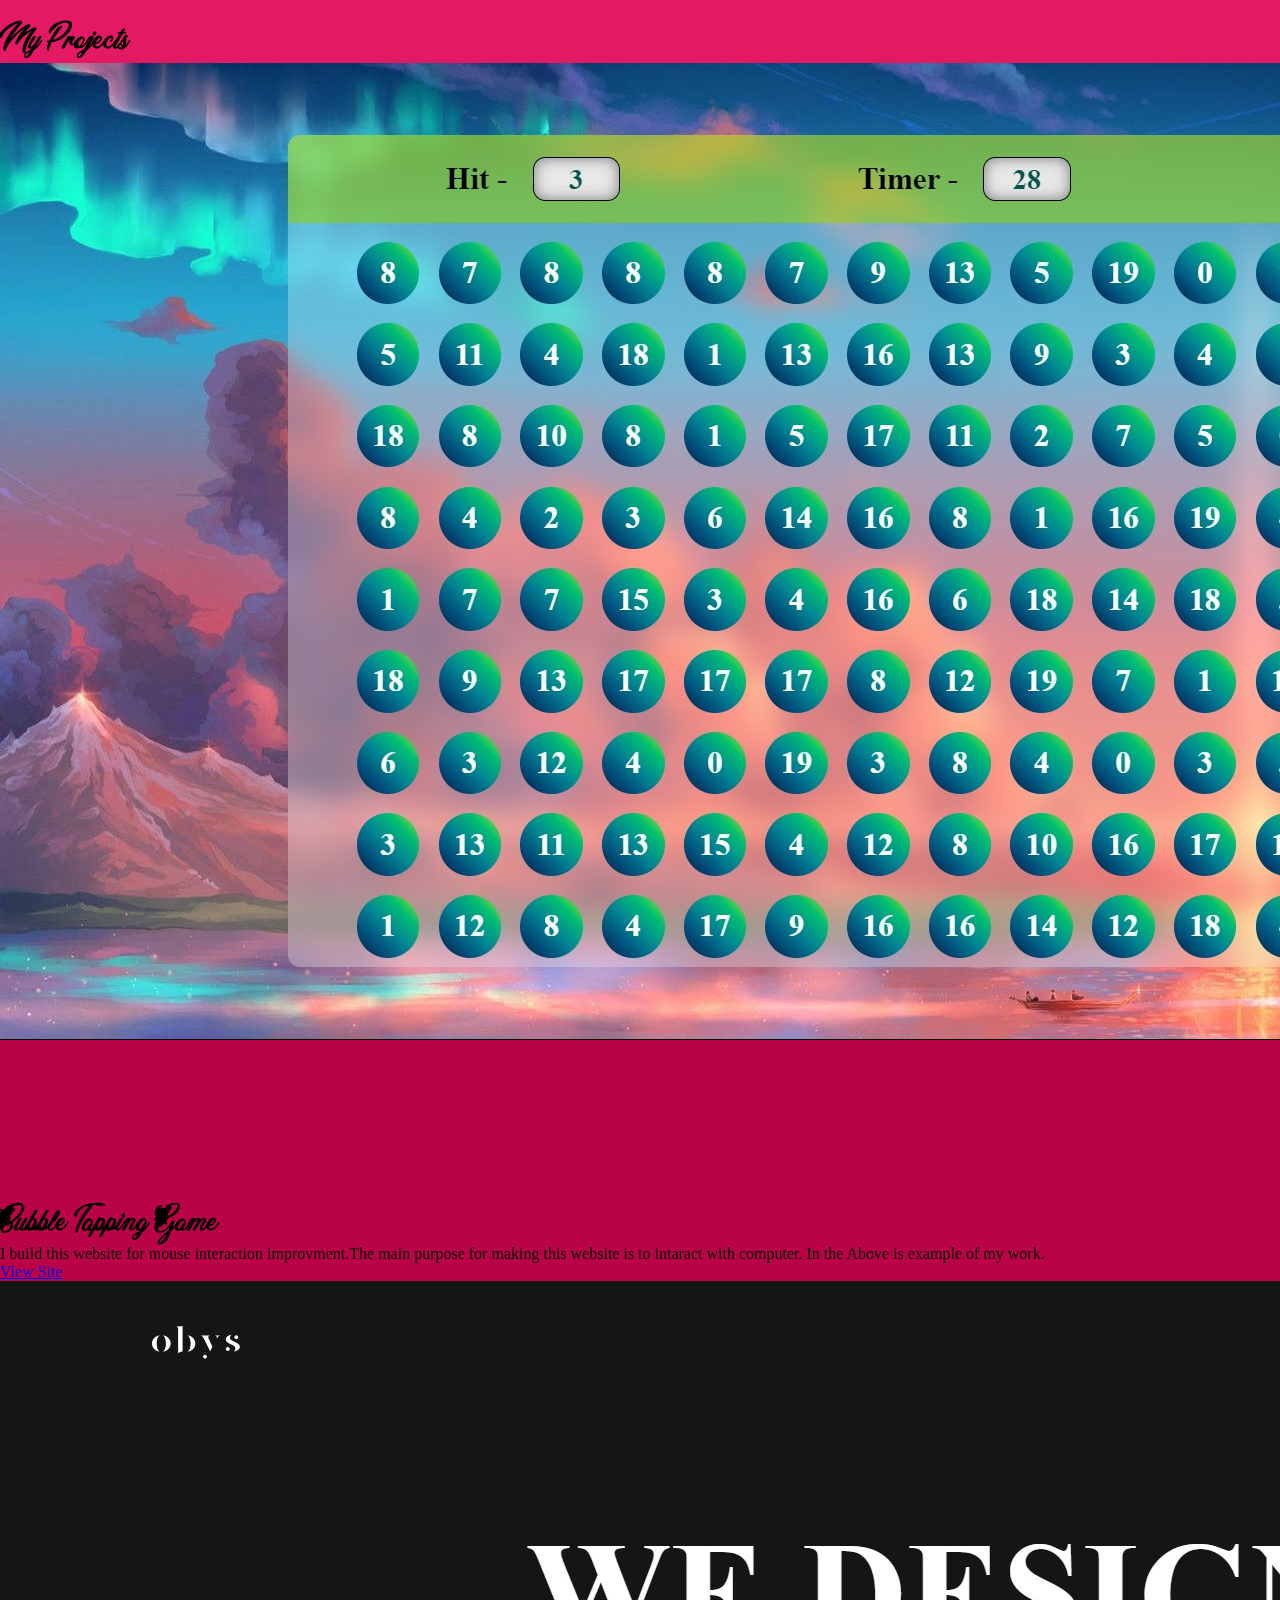
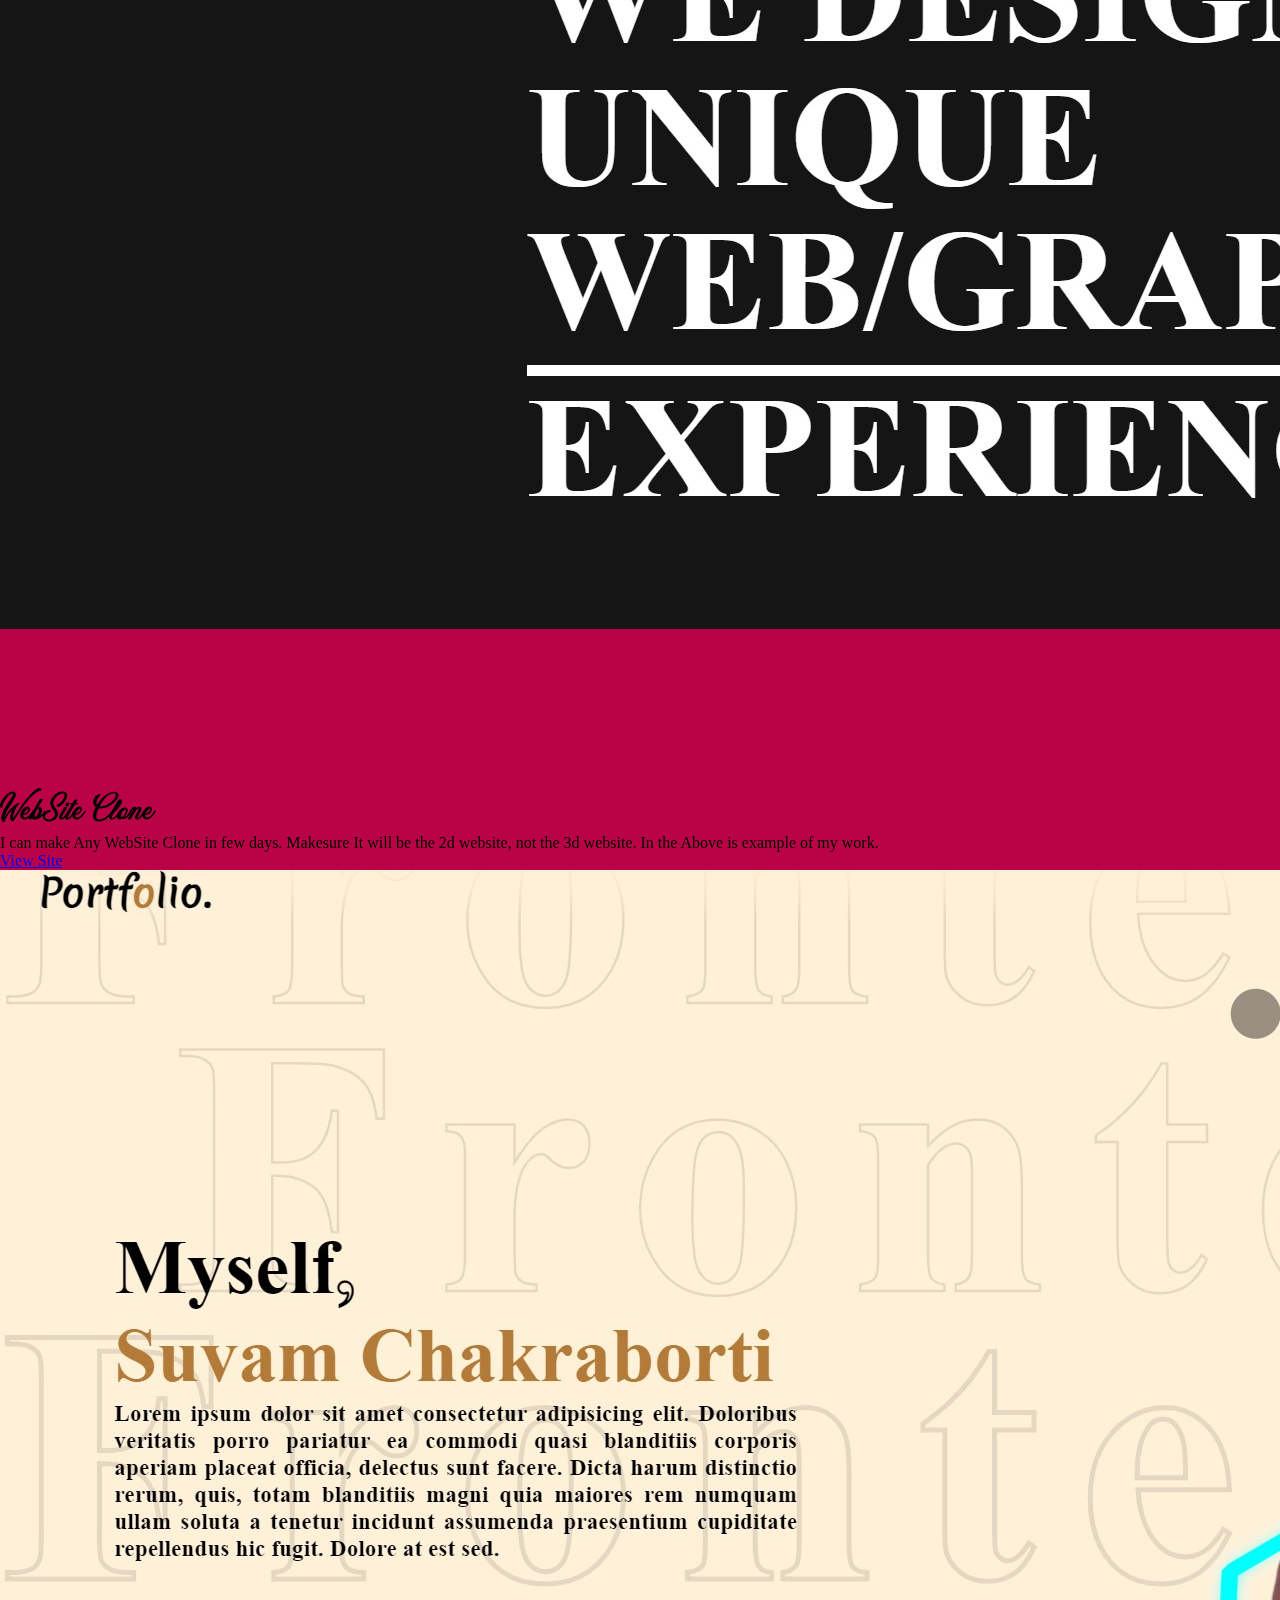
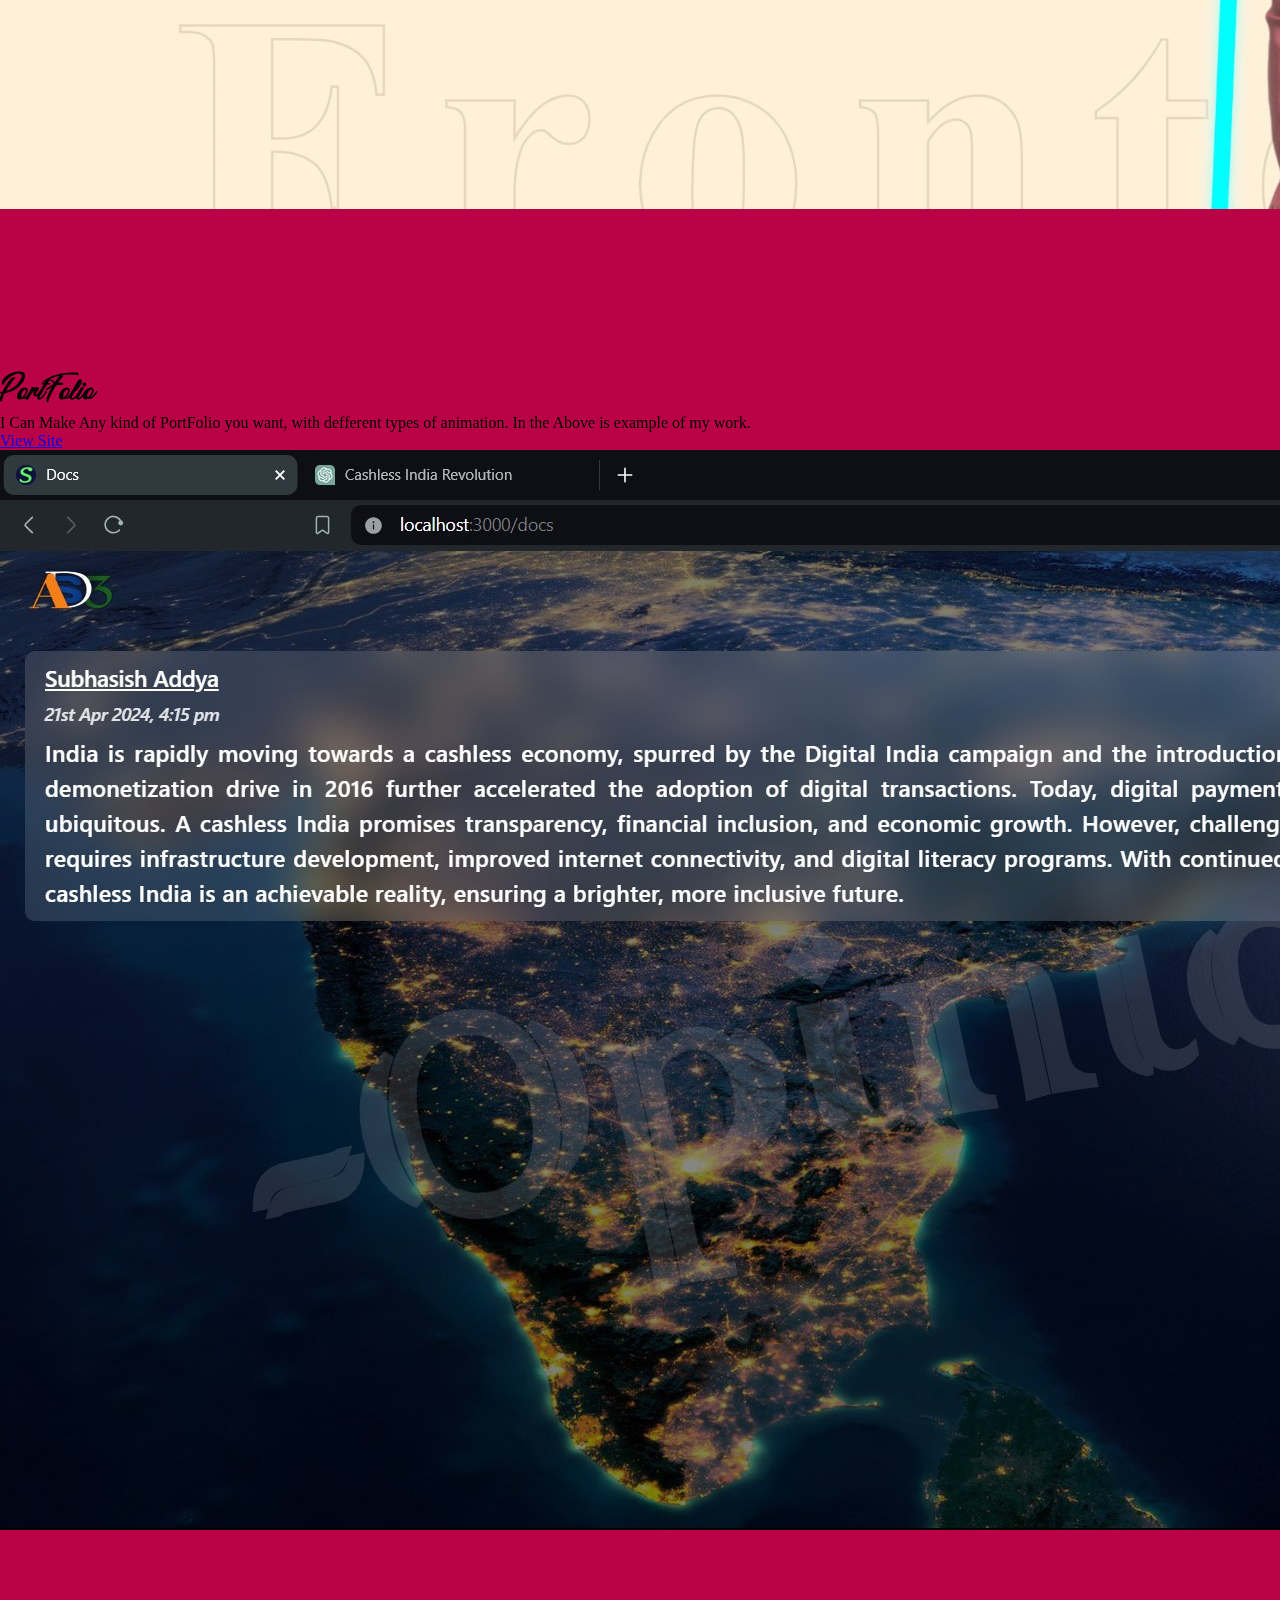
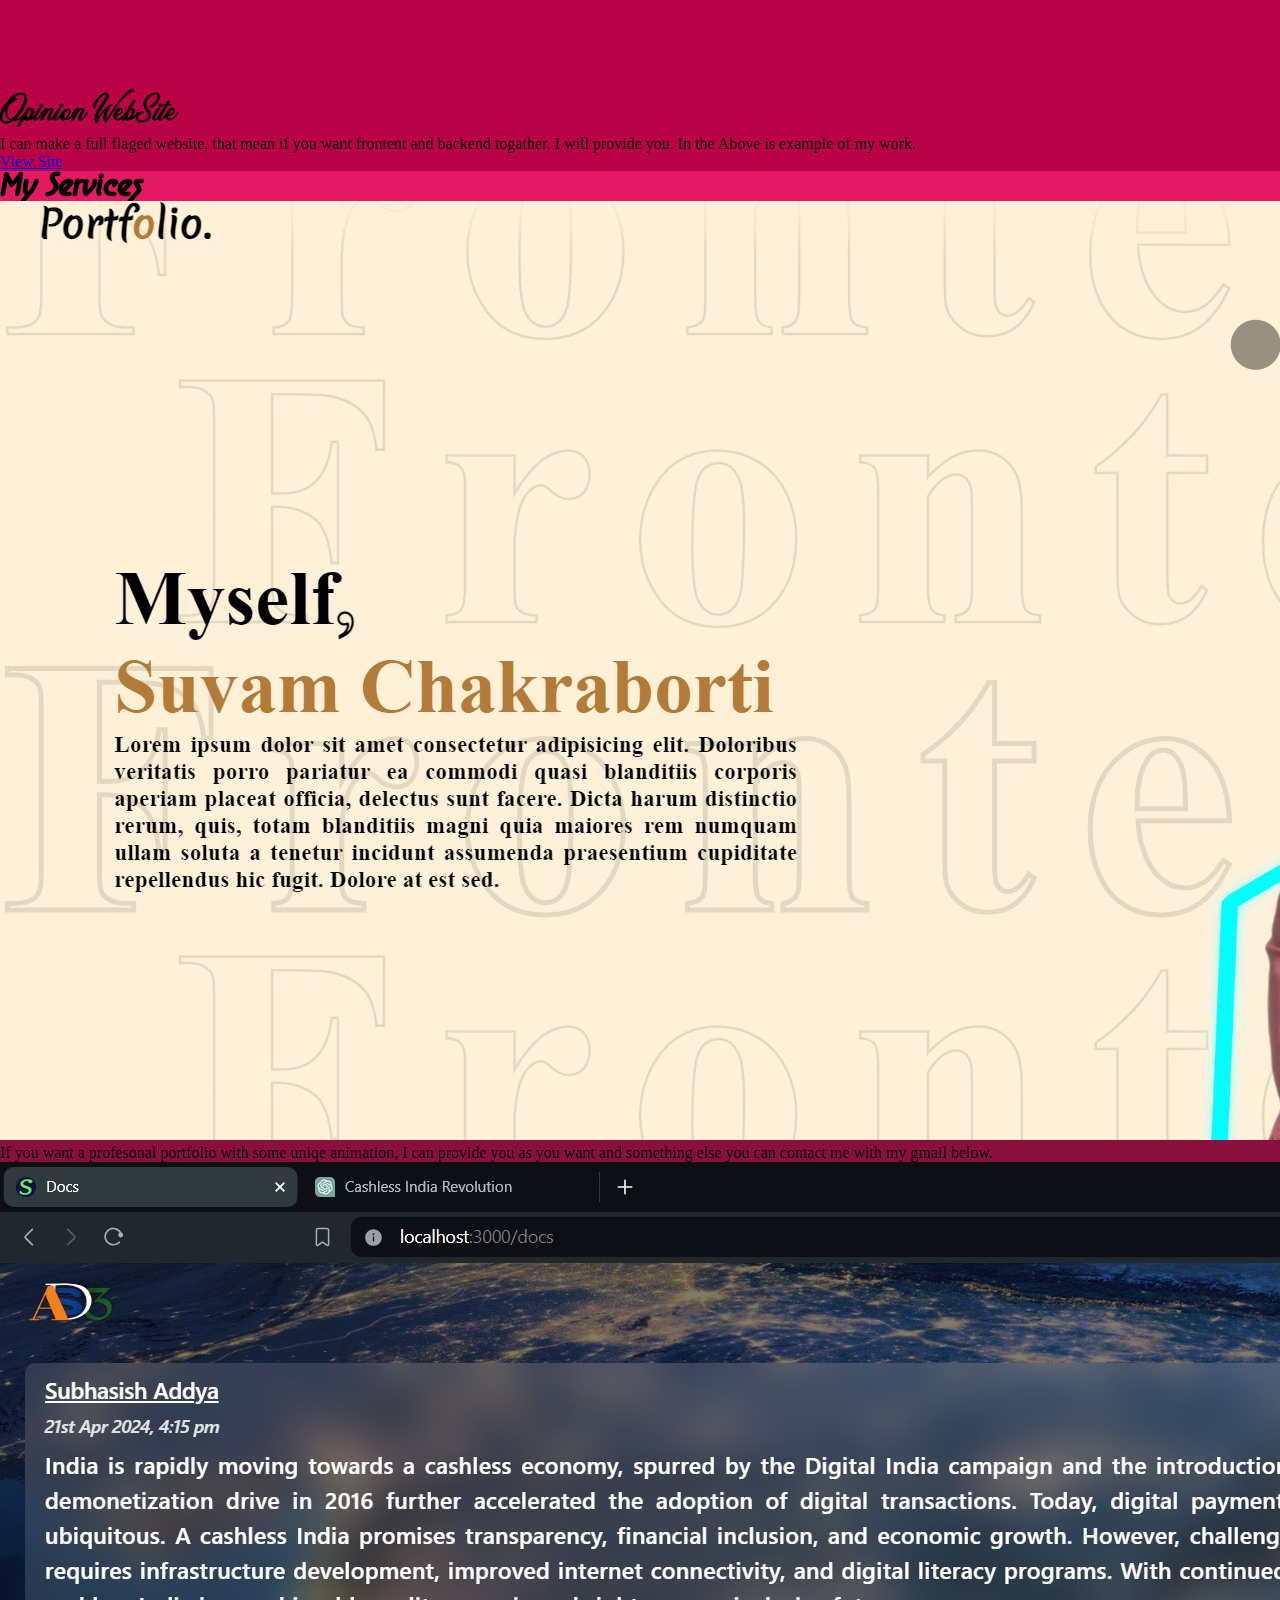
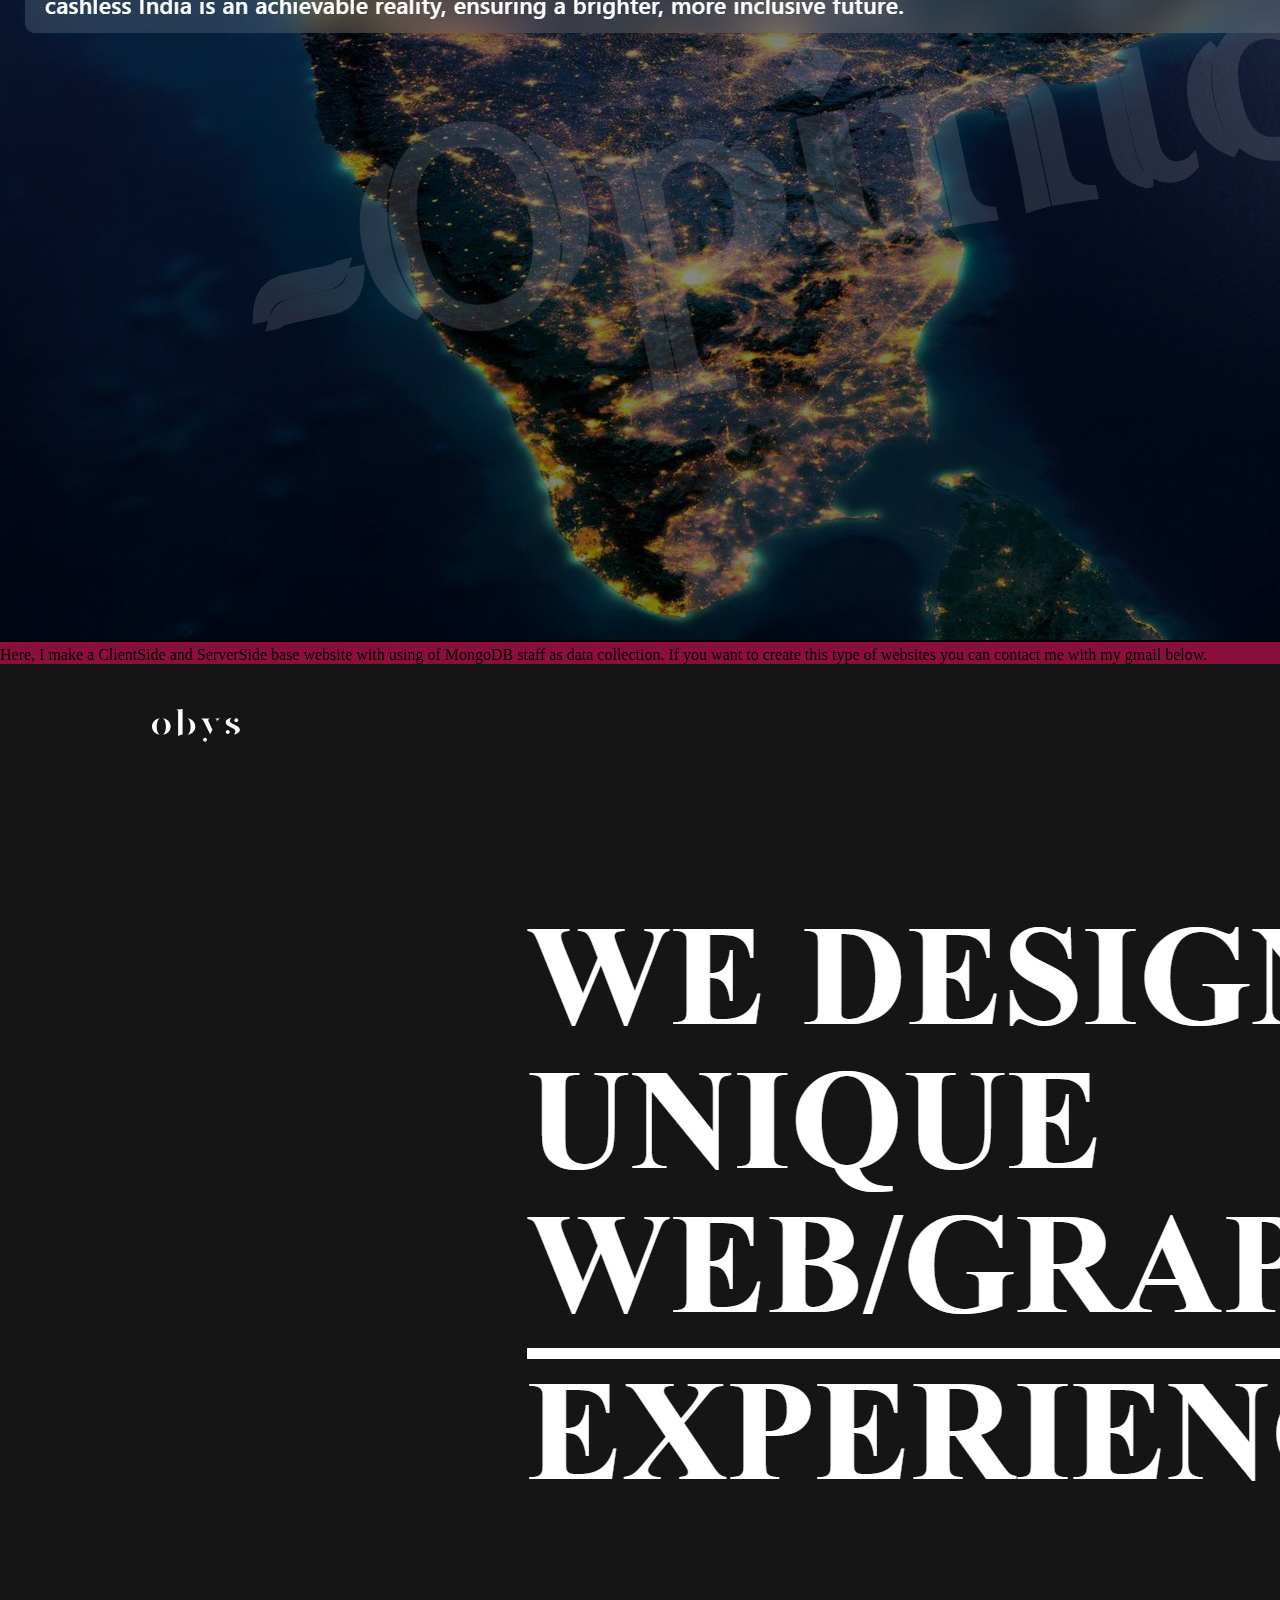
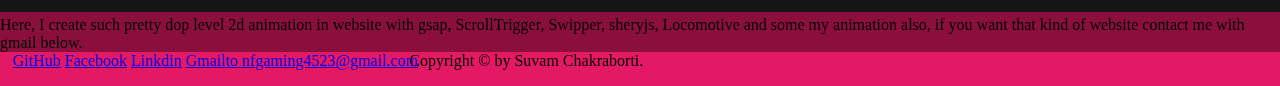
==== commit 66c966be: "loader relaunch & favicon setup" ====
--- a/index.html
+++ b/index.html
@@ -3,6 +3,7 @@
 <head>
     <meta charset="UTF-8">
     <meta name="viewport" content="width=device-width, initial-scale=1.0">
+    <link rel="shortcut icon" href="favicon.ico" type="android-chrome-512x512.png">
     <!-- tailwindcss -->
     <script src="https://cdn.tailwindcss.com"></script>
     <title>PortFolio</title>
@@ -25,7 +26,7 @@
     <!-- TODO: cursor -->
     <div id="cursor" class="w-12 h-12 border-2 rounded-full fixed -translate-x-[50%] -translate-y-[50%] z-50"></div>
     <!--TODO: loader -->
-     <!-- <div id="loader" class="flex justify-center items-center w-full h-screen">
+     <div id="loader" class="flex justify-center items-center w-full h-screen">
         <div id="loader-i" class="text-9xl text-white absolute top-[40%] opacity-0 left-[5%] -translate-x-[50%] -translate-y-[50%] scale-[8]">|</div>
         <div id="loader-i" class="text-9xl text-white absolute top-[40%] opacity-0 left-[15%] -translate-x-[50%] -translate-y-[50%] scale-[8]">|</div>
         <div id="loader-i" class="text-9xl text-white absolute top-[40%] opacity-0 left-[25%] -translate-x-[50%] -translate-y-[50%] scale-[8]">|</div>
@@ -37,7 +38,7 @@
         <div id="loader-i2" class="text-9xl text-white absolute top-[40%] opacity-0 left-[75%] -translate-x-[50%] -translate-y-[50%] scale-[8]">|</div>
         <div id="loader-i2" class="text-9xl text-white absolute top-[40%] opacity-0 left-[85%] -translate-x-[50%] -translate-y-[50%] scale-[8]">|</div>
         <div id="loader-i2" class="text-9xl text-white absolute top-[40%] opacity-0 left-[95%] -translate-x-[50%] -translate-y-[50%] scale-[8]">|</div>
-    </div> -->
+    </div>
     <div class="container w-full min-h-screen overflow-x-hidden">
         <!--TODO: navbar -->
         <div id="navbar" class="flex w-full justify-between px-5 h-14 items-center fixed z-50">
